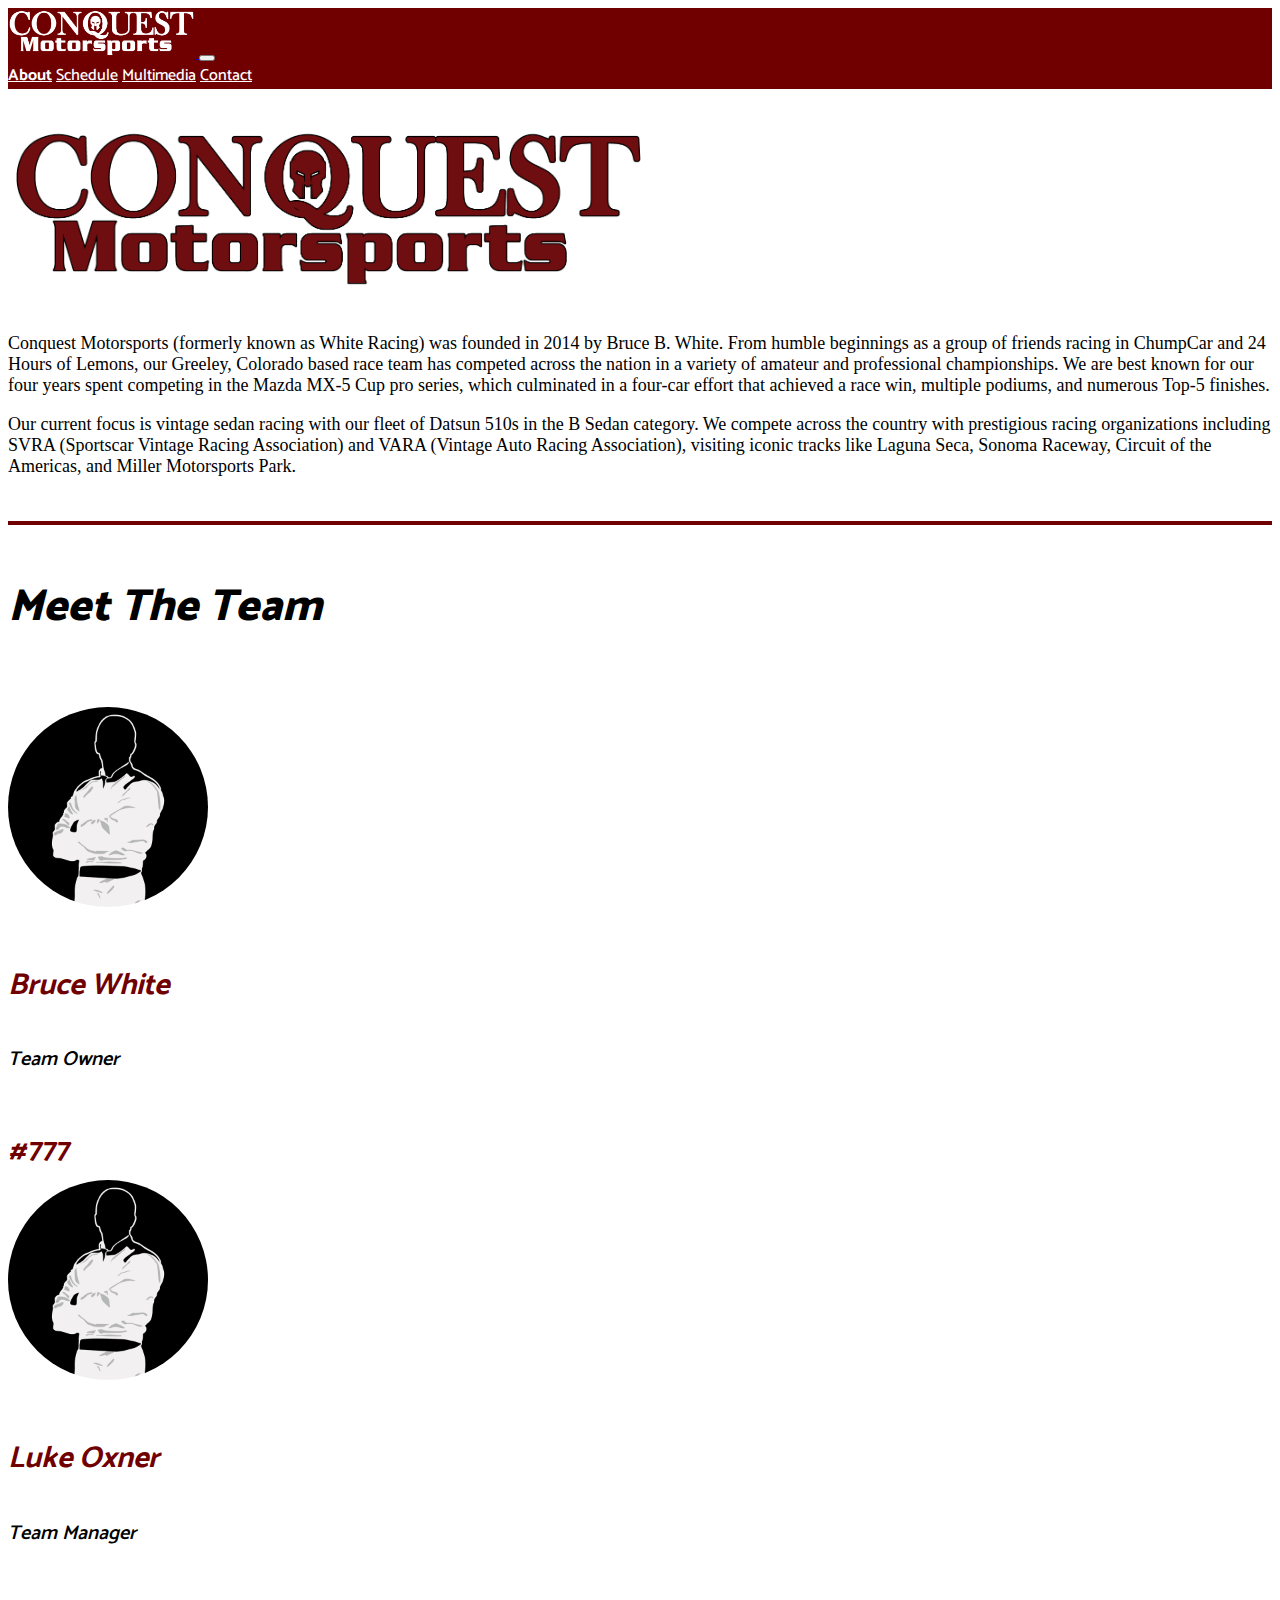
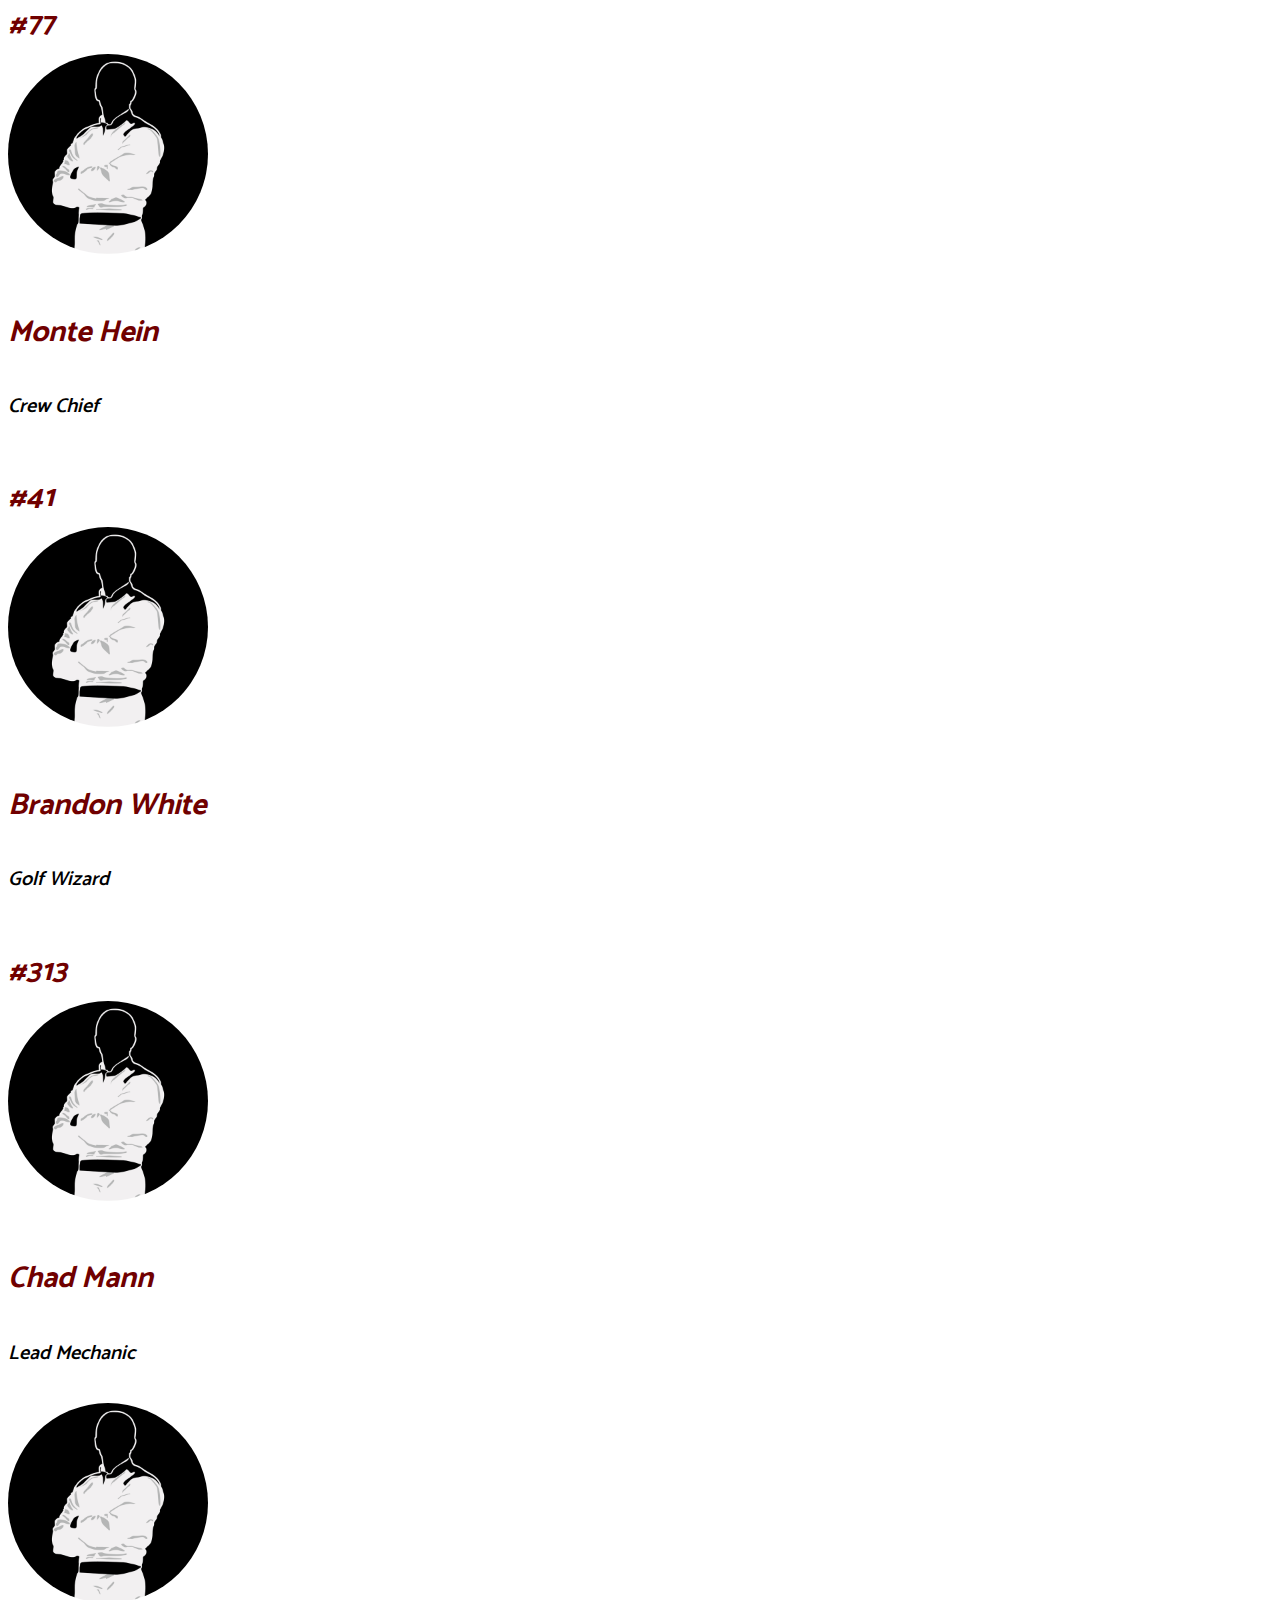
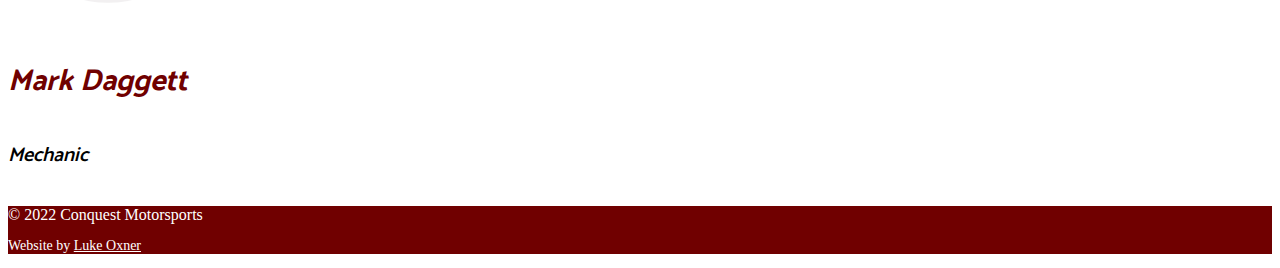
==== about.html @ ba85abc0 "update placeholder photo" ====
<!DOCTYPE html>
<html lang="en">
<head>
    <meta charset="UTF-8">
    <meta http-equiv="X-UA-Compatible" content="IE=edge">
    <meta name="viewport" content="width=device-width, initial-scale=1.0">
    <link rel="apple-touch-icon" sizes="180x180" href="./assets/favicon/apple-touch-icon.png">
    <link rel="icon" type="image/png" sizes="32x32" href="./assets/favicon/favicon-32x32.png">
    <link rel="icon" type="image/png" sizes="16x16" href="./assets/favicon/favicon-16x16.png">
    <link rel="manifest" href="./assets/favicon/site.webmanifest">
    <link href="https://cdn.jsdelivr.net/npm/bootstrap@5.1.3/dist/css/bootstrap.min.css" rel="stylesheet" integrity="sha384-1BmE4kWBq78iYhFldvKuhfTAU6auU8tT94WrHftjDbrCEXSU1oBoqyl2QvZ6jIW3" crossorigin="anonymous">
    <link rel="preconnect" href="https://fonts.googleapis.com">
    <link rel="preconnect" href="https://fonts.gstatic.com" crossorigin>
    <link href="https://fonts.googleapis.com/css2?family=Catamaran:wght@100;200;300;400;500;600;700;800;900&display=swap" rel="stylesheet">
    <link rel="stylesheet" href="./css/main.css" class="stylesheet">
    <link rel="stylesheet" href="./css/about.css" class="stylesheet">
    <title>Conquest Motorsports</title>
</head>
<body>
    <header>
        <nav class="navbar navbar-expand-lg navbar-dark">
            <div class="container-fluid">
              <a class="navbar-brand mx-3" href="./index.html">
                  <img src="assets/logos/cms-logo.png" alt="CMS Logo" id="navbar-img">
              </a>
              <button class="navbar-toggler" style="color: white" type="button" data-bs-toggle="collapse" data-bs-target="#navbarNavAltMarkup" aria-controls="navbarNavAltMarkup" aria-expanded="false" aria-label="Toggle navigation">
                <span class="navbar-toggler-icon" style="color: white"></span>
              </button>
              <div class="collapse navbar-collapse justify-content-end mx-3" id="navbarNavAltMarkup">
                <div class="navbar-nav fs-5">
                  <a class="nav-link mx-2 active" href="./about.html">About</a>
                  <a class="nav-link mx-2" href="./schedule.html">Schedule</a>
                  <a class="nav-link mx-2" href="./multimedia.html">Multimedia</a>
                  <a class="nav-link mx-2" href="./contact.html">Contact</a>
                </div>
              </div>
            </div>
          </nav>
    </header>

    <div class="container about-container">
      <div class="row">
        <div class="col-md-4 mx-auto text-center d-flex justify-content-center">
          <img src="./assets/logos/cms-crimson-no-q.png" alt="CMS logo" class="top-page-logo my-3">
        </div>
      </div>
      <div class="row about-text justify-content-center">
        <div class="col-md-10">
          <p>Conquest Motorsports (formerly known as White Racing) was founded in 2014 by Bruce B. White. From humble beginnings as a group of friends racing in ChumpCar and 24 Hours of Lemons, our Greeley, Colorado based race team has competed across the nation in a variety of amateur and professional championships. We are best known for our four years spent competing in the Mazda MX-5 Cup pro series, which culminated in a four-car effort that achieved a race win, multiple podiums, and numerous Top-5 finishes.</p>
          <p>Our current focus is vintage sedan racing with our fleet of Datsun 510s in the B Sedan category. We compete across the country with prestigious racing organizations including SVRA (Sportscar Vintage Racing Association) and VARA (Vintage Auto Racing Association), visiting iconic tracks like Laguna Seca, Sonoma Raceway, Circuit of the Americas, and Miller Motorsports Park.</p>
          <br>
          <hr>
        </div>
      </div>
    </div>
    <div class="container col-md-10">
      <div class="row justify-content-center">
        <div class="col">
          <h3 class="meet-heading">
            Meet The Team
          </h3>
          <br>
        </div>
      </div>
      <div class="row">
        <div class="col-xl-3 col-md-6 text-center justify-content-center my-3">
          <img src="./assets/teammate-placeholder.png" alt="Bruce" class="headshot">
          <h4 class="teammate-name">Bruce White</h4>
          <h5 class='teammate-title'>Team Owner</h5>
          <h5 class='teammate-name'>#777</h5>
        </div>
        <div class="col-xl-3 col-md-6 text-center justify-content-center my-3">
          <img src="./assets/teammate-placeholder.png" alt="Luke" class="headshot">
          <h4 class="teammate-name">Luke Oxner</h4>
          <h5 class='teammate-title'>Team Manager</h5>
          <h5 class='teammate-name'>#77</h5>
        </div>
        <div class="col-xl-3 col-md-6 text-center justify-content-center my-3">
          <img src="./assets/teammate-placeholder.png" alt="Monte" class="headshot">
          <h4 class="teammate-name">Monte Hein</h4>
          <h5 class='teammate-title'>Crew Chief</h5>
          <h5 class='teammate-name'>#41</h5>
        </div>
        <div class="col-xl-3 col-md-6 text-center justify-content-center my-3">
          <img src="./assets/teammate-placeholder.png" alt="Brandon" class="headshot">
          <h4 class="teammate-name">Brandon White</h4>
          <h5 class='teammate-title'>Golf Wizard</h5>
          <h5 class='teammate-name'>#313</h5>
        </div>
      </div>
      <div class="row">
        <div class="col-xl-3 col-md-6 text-center justify-content-center my-3">
          <img src="./assets/teammate-placeholder.png" alt="Chad" class="headshot">
          <h4 class="teammate-name">Chad Mann</h4>
          <h5 class='teammate-title'>Lead Mechanic</h5>
        </div>
        <div class="col-xl-3 col-md-6 text-center justify-content-center my-3">
          <img src="./assets/teammate-placeholder.png" alt="Mark" class="headshot">
          <h4 class="teammate-name">Mark Daggett</h4>
          <h5 class='teammate-title'>Mechanic</h5>
        </div>
      </div>
    </div>






    
    <footer class="col-12 mt-5 footer">
      <div class="container-fluid d-flex flex-column justify-content-center py-3">
        <div class="row">
          <div class="col-12 text-center">
            &copy 2022 Conquest Motorsports
          </div>
        </div>
       <div class="row">
         <div class="col-12 text-center">
          <p class="footer-plug my-2">Website by <a href="https://www.github.com/lukeoxner" target="_blank" class="footer-link">Luke Oxner</a></p>
         </div>
       </div>
      </div>
    </footer>


    <script src="https://cdn.jsdelivr.net/npm/bootstrap@5.1.3/dist/js/bootstrap.bundle.min.js" integrity="sha384-ka7Sk0Gln4gmtz2MlQnikT1wXgYsOg+OMhuP+IlRH9sENBO0LRn5q+8nbTov4+1p" crossorigin="anonymous"></script>
    <script src="app.js"></script>
</body>
</html>
---- css/main.css ----
.navbar {
	background-color: #700000;
}

#navbar-img {
	height: 50px;
}

.nav-link {
	color: white !important;
	font-family: 'Catamaran', sans-serif !important;
	font-weight: 500 !important;
}

.nav-link:hover {
	color: #bababa !important;
}

.nav-link:focus,
.active {
	color: white !important;
	font-weight: 700 !important;
}

.footer {
	color: white;
	background-color: #700000;
}

.footer-plug {
	font-size: 14px;
}
.footer-link {
	color: white;
	font-weight: 500;
	text-decoration-thickness: 5%;
}

.footer-link:hover {
	color: #bababa;
}

.btn {
	background-color: #700000;
	color: white;
	font-family: 'Catamaran', sans-serif;
	font-weight: 600;
	font-style: italic;
}

.btn:hover {
	color: #bababa !important;
}
---- css/about.css ----
p {
	font-size: 18px;
}

hr {
	border-style: solid;
	border-width: 2px;
	border-color: #700000;
	opacity: 100%;
}

.about-container {
	margin-top: 20px;
}

.top-page-logo {
	height: 200px;
}

.about-text {
	margin-top: 20px;
	margin-bottom: 20px;
}

.meet-heading {
	font-family: 'Catamaran', sans-serif;
	font-weight: 800;
	font-size: 45px;
	font-style: italic;
}

.headshot {
	border-radius: 50%;
	margin-bottom: 10px;
	height: 200px;
}

.teammate-name {
	font-family: 'Catamaran', sans-serif;
	font-weight: 700;
	font-size: 30px;
	font-style: italic;
	color: #700000;
	margin-bottom: 5px;
}

.teammate-title {
	font-family: 'Catamaran', sans-serif;
	font-weight: 600;
	font-size: 20px;
	font-style: italic;
}

@media only screen and (max-width: 600px) {
	p {
		font-size: 14px;
	}

	.top-page-logo {
		display: none;
	}

	.about-text {
		margin-top: 5px;
		margin-bottom: 0px;
	}
}

@media only screen and (min-width: 601px) and (max-width: 900px) {
}
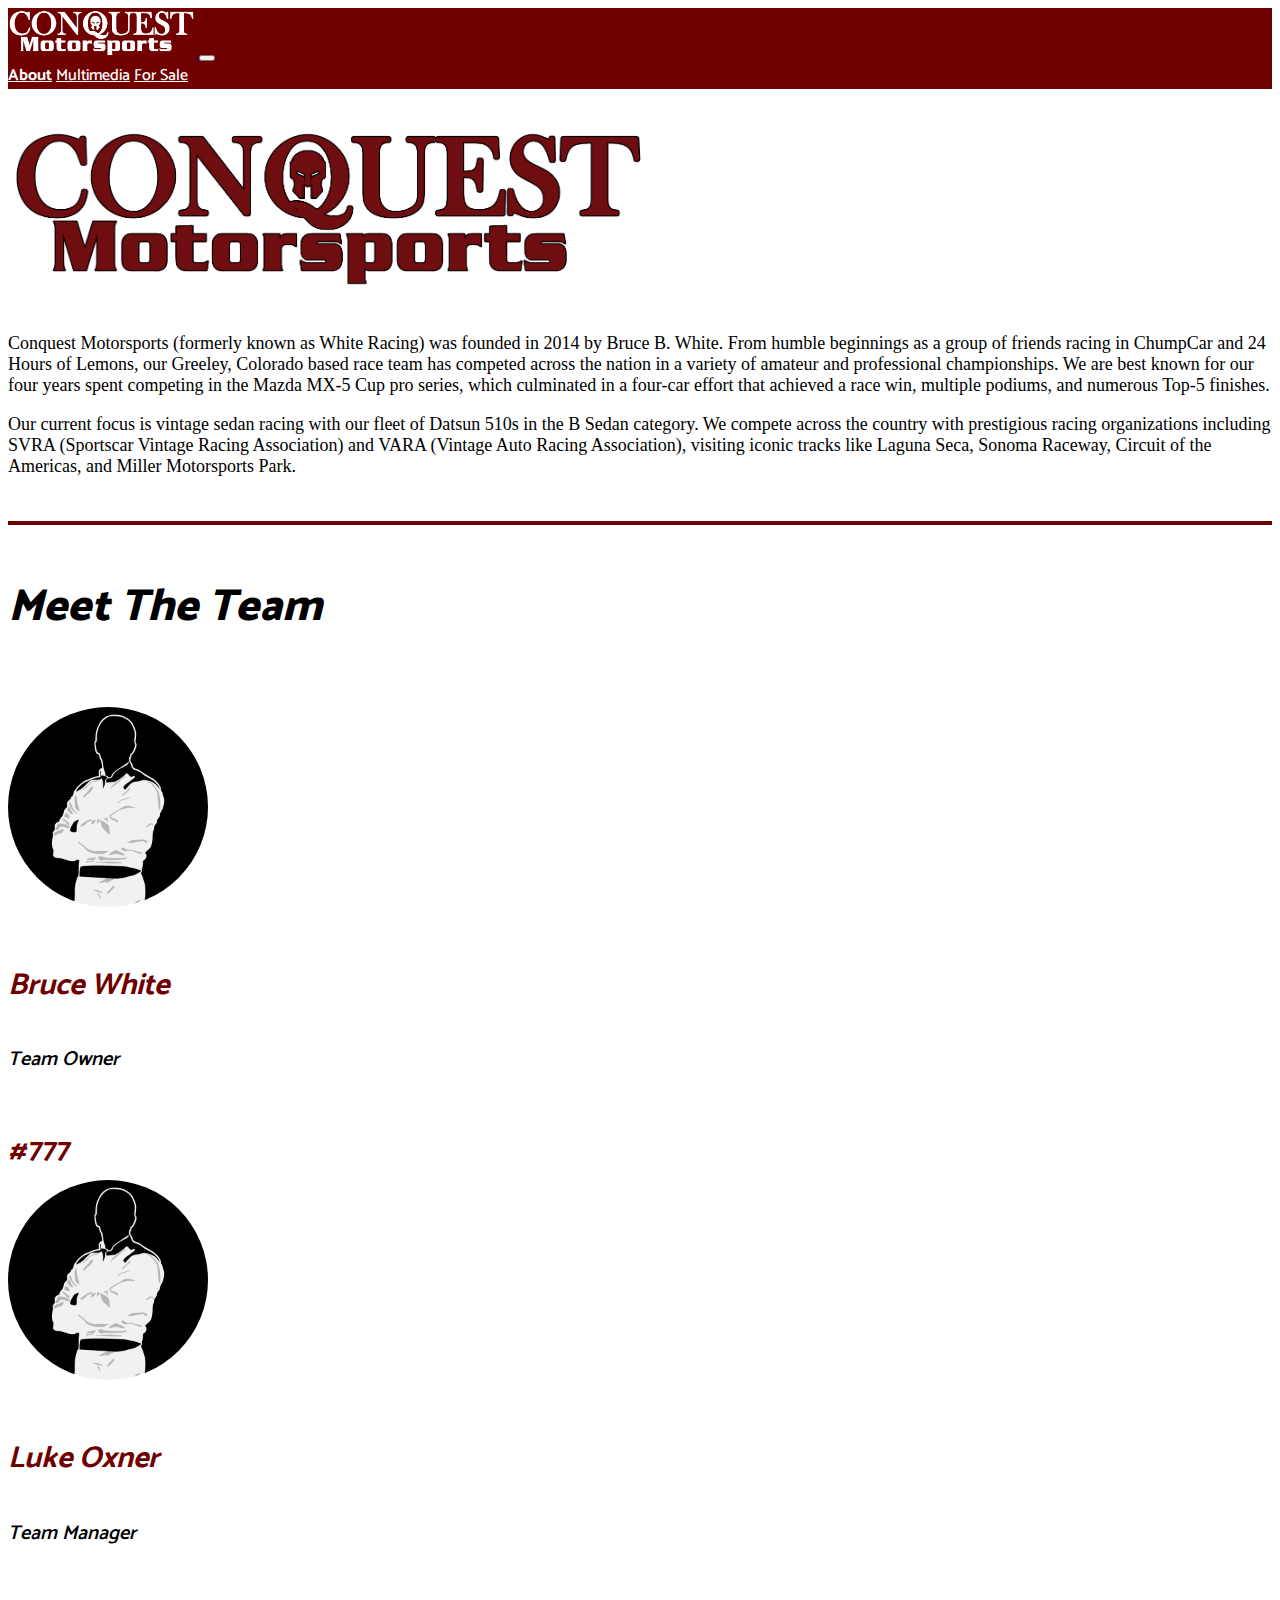
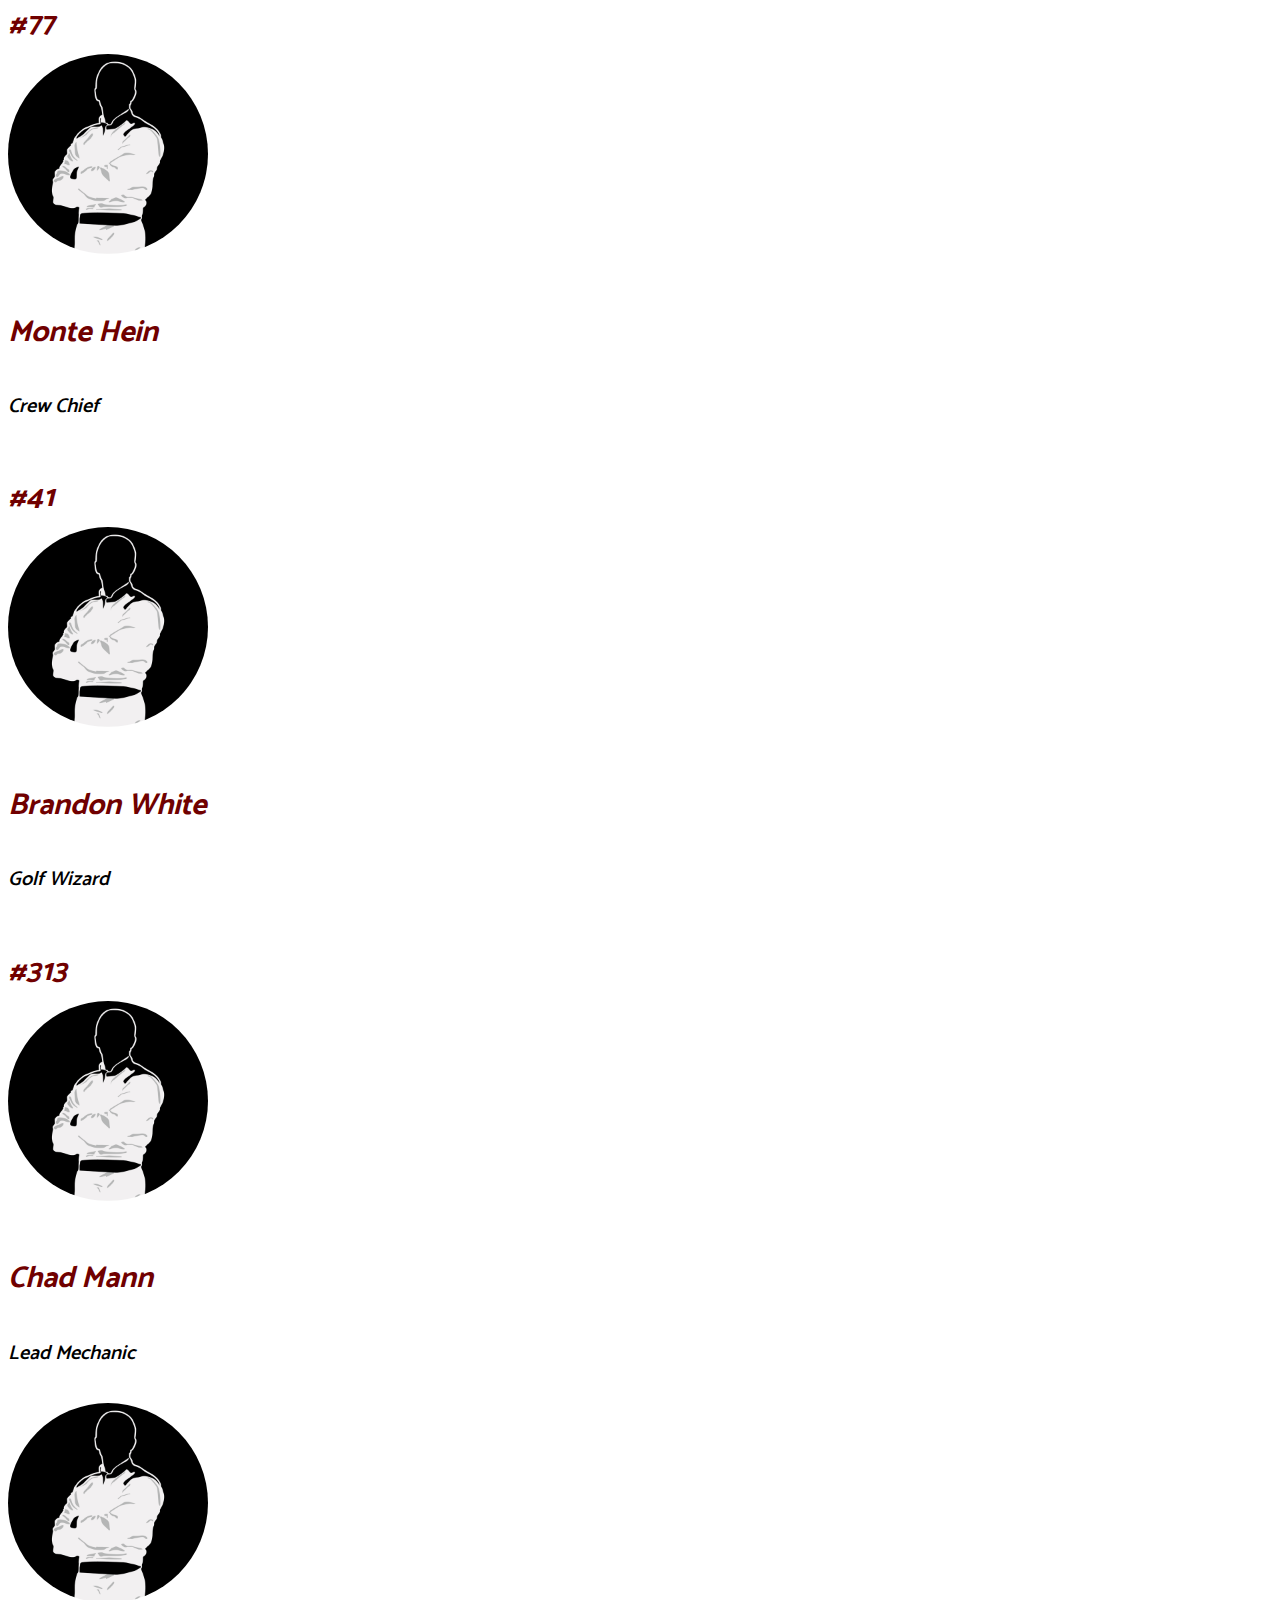
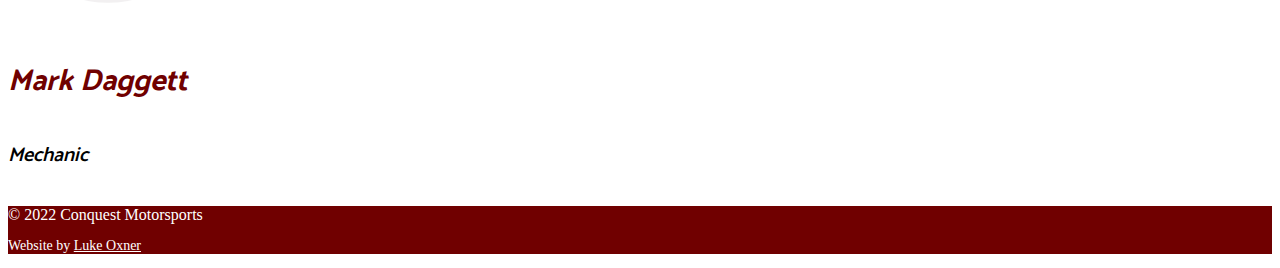
==== commit 53a368f4: "delete schedule and contact, add for sale page" ====
--- a/about.html
+++ b/about.html
@@ -14,7 +14,7 @@
     <link href="https://fonts.googleapis.com/css2?family=Catamaran:wght@100;200;300;400;500;600;700;800;900&display=swap" rel="stylesheet">
     <link rel="stylesheet" href="./css/main.css" class="stylesheet">
     <link rel="stylesheet" href="./css/about.css" class="stylesheet">
-    <title>Conquest Motorsports</title>
+    <title>Conquest Motorsports | About</title>
 </head>
 <body>
     <header>
@@ -28,10 +28,9 @@
               </button>
               <div class="collapse navbar-collapse justify-content-end mx-3" id="navbarNavAltMarkup">
                 <div class="navbar-nav fs-5">
-                  <a class="nav-link mx-2 active" href="./about.html">About</a>
-                  <a class="nav-link mx-2" href="./schedule.html">Schedule</a>
-                  <a class="nav-link mx-2" href="./multimedia.html">Multimedia</a>
-                  <a class="nav-link mx-2" href="./contact.html">Contact</a>
+                  <a class="nav-link mx-3 active" href="./about.html">About</a>
+                  <a class="nav-link mx-3" href="./multimedia.html">Multimedia</a>
+                  <a class="nav-link mx-3" href="./for-sale.html">For Sale</a>
                 </div>
               </div>
             </div>
--- a/css/main.css
+++ b/css/main.css
@@ -51,3 +51,11 @@
 .btn:hover {
 	color: #bababa !important;
 }
+
+.coming-soon {
+	font-family: 'Catamaran', sans-serif;
+	font-weight: 800;
+	font-size: 70px;
+	font-style: italic;
+	color: #700000;
+}
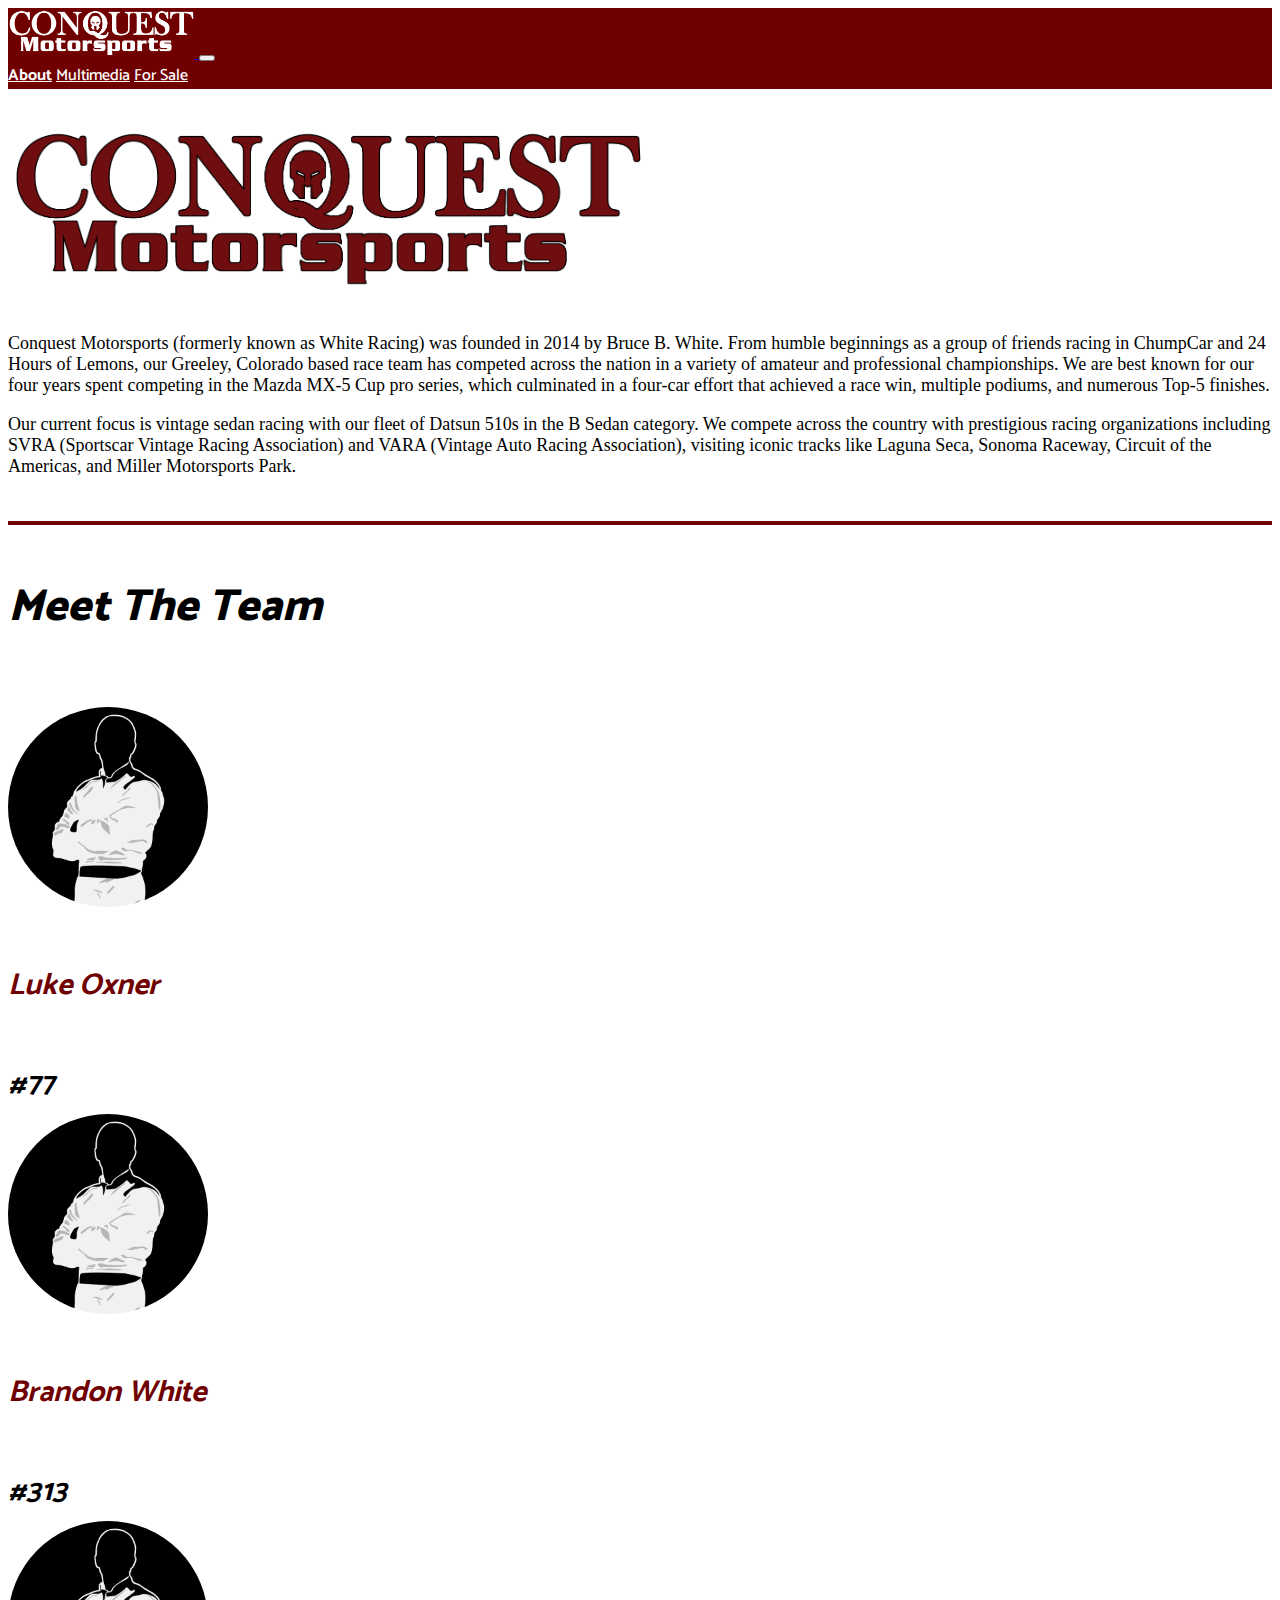
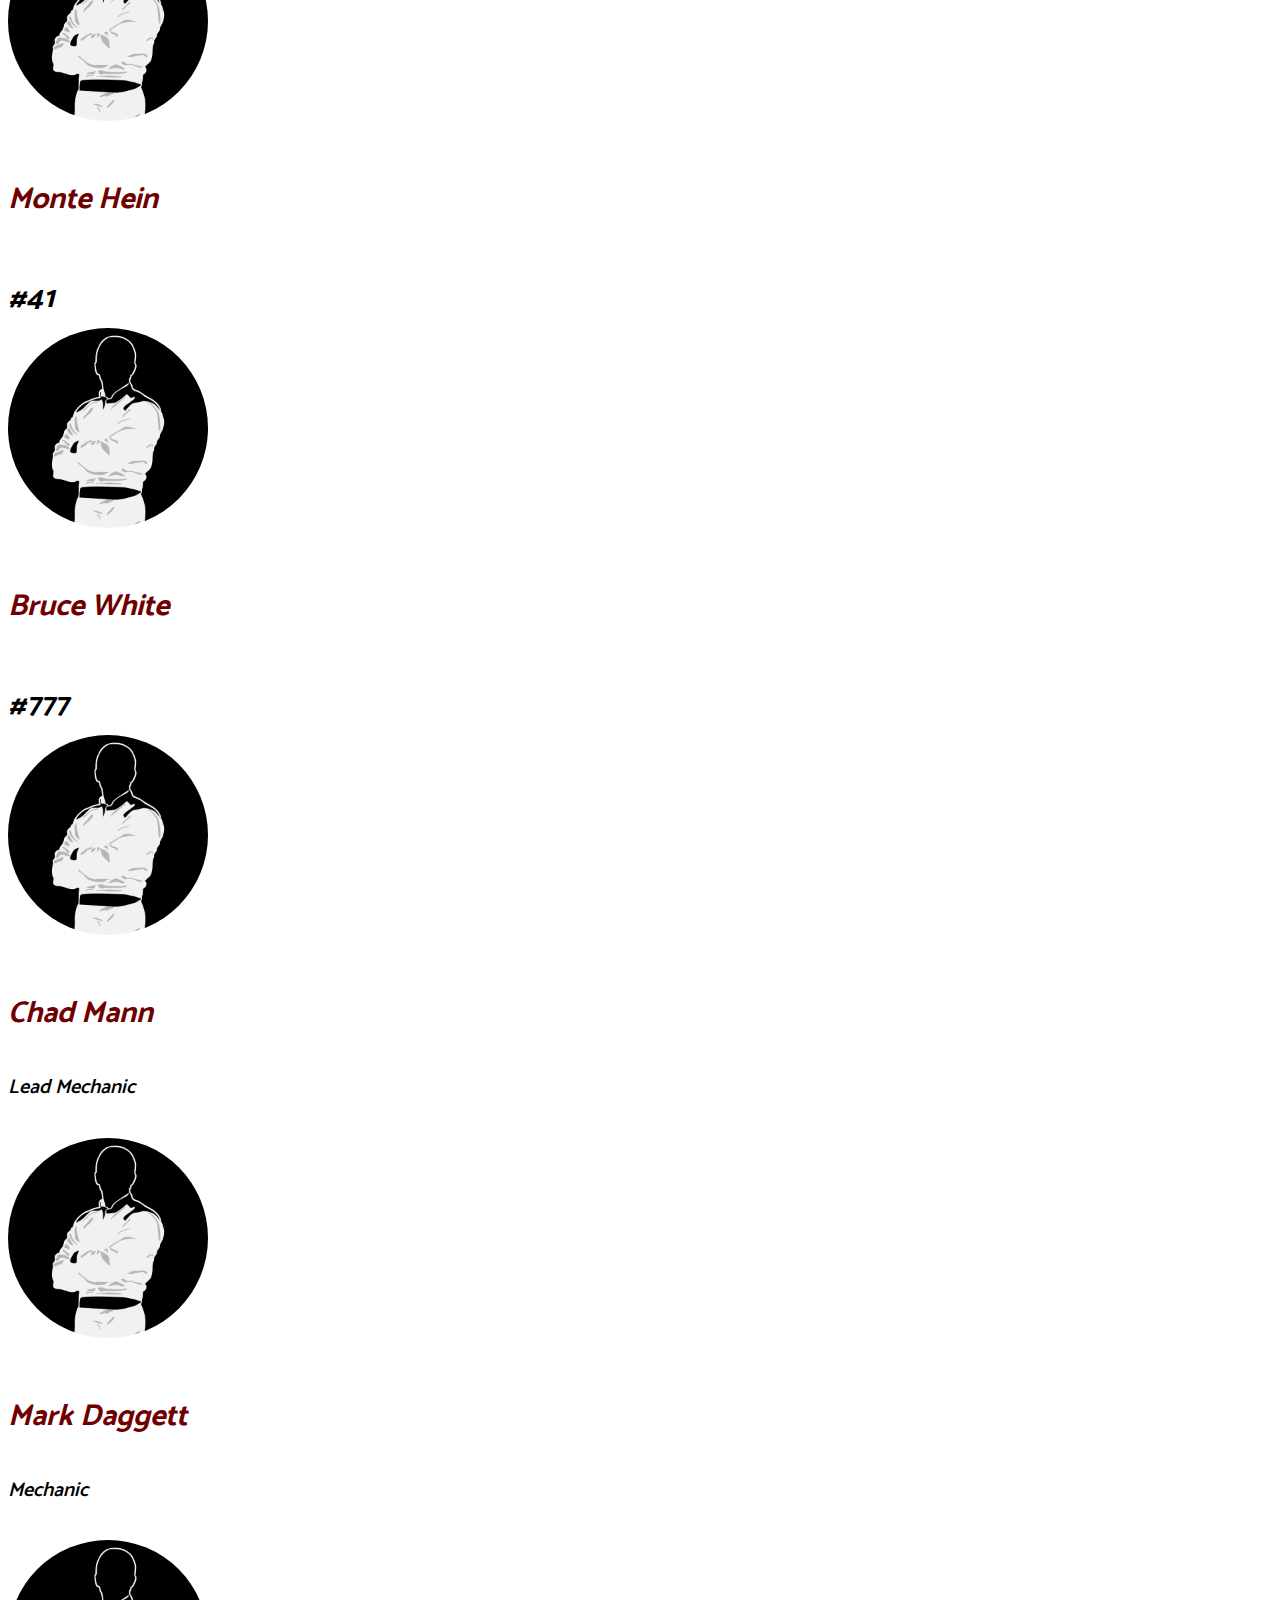
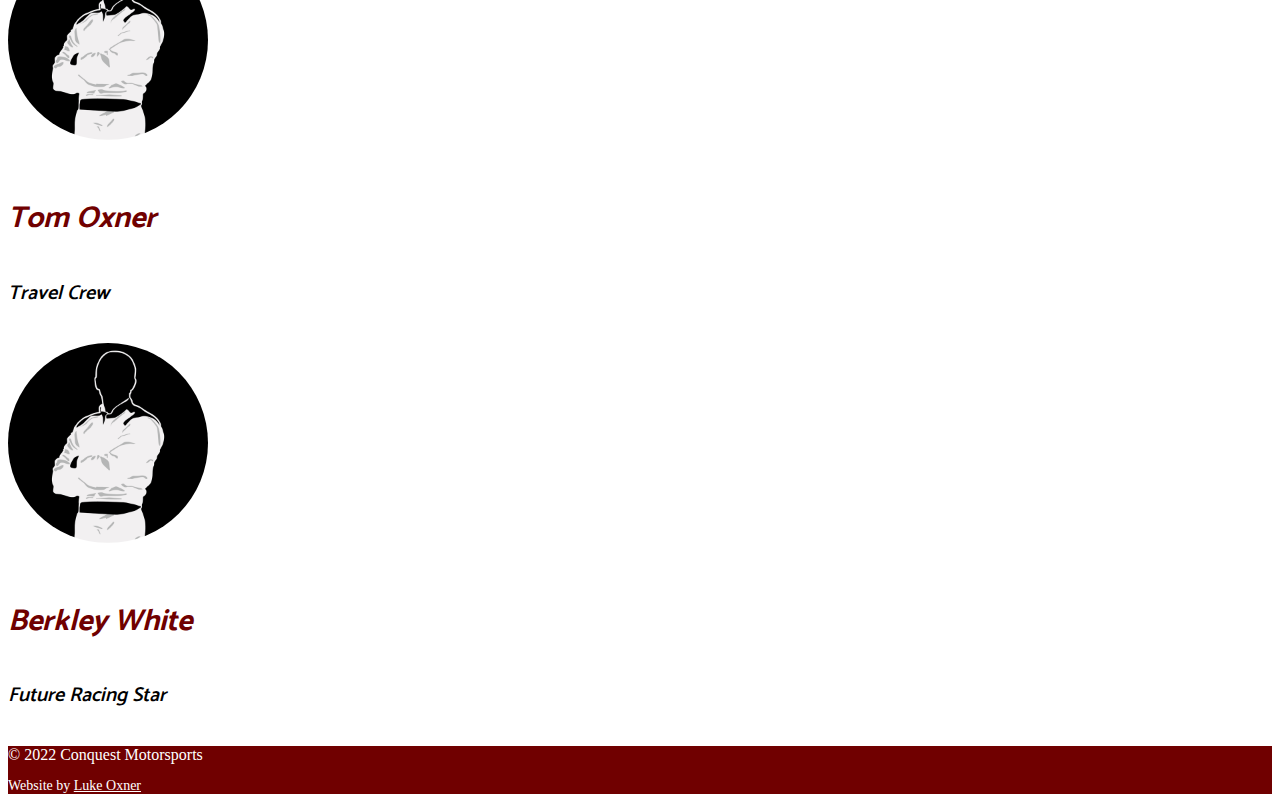
==== commit f6b0cb20: "add team members" ====
--- a/about.html
+++ b/about.html
@@ -63,28 +63,24 @@
       </div>
       <div class="row">
         <div class="col-xl-3 col-md-6 text-center justify-content-center my-3">
-          <img src="./assets/teammate-placeholder.png" alt="Bruce" class="headshot">
-          <h4 class="teammate-name">Bruce White</h4>
-          <h5 class='teammate-title'>Team Owner</h5>
-          <h5 class='teammate-name'>#777</h5>
+          <img src="./assets/teammate-placeholder.png" alt="Luke" class="headshot">
+          <h4 class="teammate-name">Luke Oxner</h4>
+          <h5 class='teammate-number'>#77</h5>
         </div>
         <div class="col-xl-3 col-md-6 text-center justify-content-center my-3">
-          <img src="./assets/teammate-placeholder.png" alt="Luke" class="headshot">
-          <h4 class="teammate-name">Luke Oxner</h4>
-          <h5 class='teammate-title'>Team Manager</h5>
-          <h5 class='teammate-name'>#77</h5>
+          <img src="./assets/teammate-placeholder.png" alt="Brandon" class="headshot">
+          <h4 class="teammate-name">Brandon White</h4>
+          <h5 class='teammate-number'>#313</h5>
         </div>
         <div class="col-xl-3 col-md-6 text-center justify-content-center my-3">
           <img src="./assets/teammate-placeholder.png" alt="Monte" class="headshot">
           <h4 class="teammate-name">Monte Hein</h4>
-          <h5 class='teammate-title'>Crew Chief</h5>
-          <h5 class='teammate-name'>#41</h5>
+          <h5 class='teammate-number'>#41</h5>
         </div>
         <div class="col-xl-3 col-md-6 text-center justify-content-center my-3">
-          <img src="./assets/teammate-placeholder.png" alt="Brandon" class="headshot">
-          <h4 class="teammate-name">Brandon White</h4>
-          <h5 class='teammate-title'>Golf Wizard</h5>
-          <h5 class='teammate-name'>#313</h5>
+          <img src="./assets/teammate-placeholder.png" alt="Bruce" class="headshot">
+          <h4 class="teammate-name">Bruce White</h4>
+          <h5 class='teammate-number'>#777</h5>
         </div>
       </div>
       <div class="row">
@@ -97,6 +93,16 @@
           <img src="./assets/teammate-placeholder.png" alt="Mark" class="headshot">
           <h4 class="teammate-name">Mark Daggett</h4>
           <h5 class='teammate-title'>Mechanic</h5>
+        </div>
+        <div class="col-xl-3 col-md-6 text-center justify-content-center my-3">
+          <img src="./assets/teammate-placeholder.png" alt="Mark" class="headshot">
+          <h4 class="teammate-name">Tom Oxner</h4>
+          <h5 class='teammate-title'>Travel Crew</h5>
+        </div>
+        <div class="col-xl-3 col-md-6 text-center justify-content-center my-3">
+          <img src="./assets/teammate-placeholder.png" alt="Mark" class="headshot">
+          <h4 class="teammate-name">Berkley White</h4>
+          <h5 class='teammate-title'>Future Racing Star</h5>
         </div>
       </div>
     </div>
--- a/css/about.css
+++ b/css/about.css
@@ -44,6 +44,14 @@
 	margin-bottom: 5px;
 }
 
+.teammate-number {
+	font-family: 'Catamaran', sans-serif;
+	font-weight: 700;
+	font-size: 30px;
+	font-style: italic;
+	margin-bottom: 5px;
+}
+
 .teammate-title {
 	font-family: 'Catamaran', sans-serif;
 	font-weight: 600;
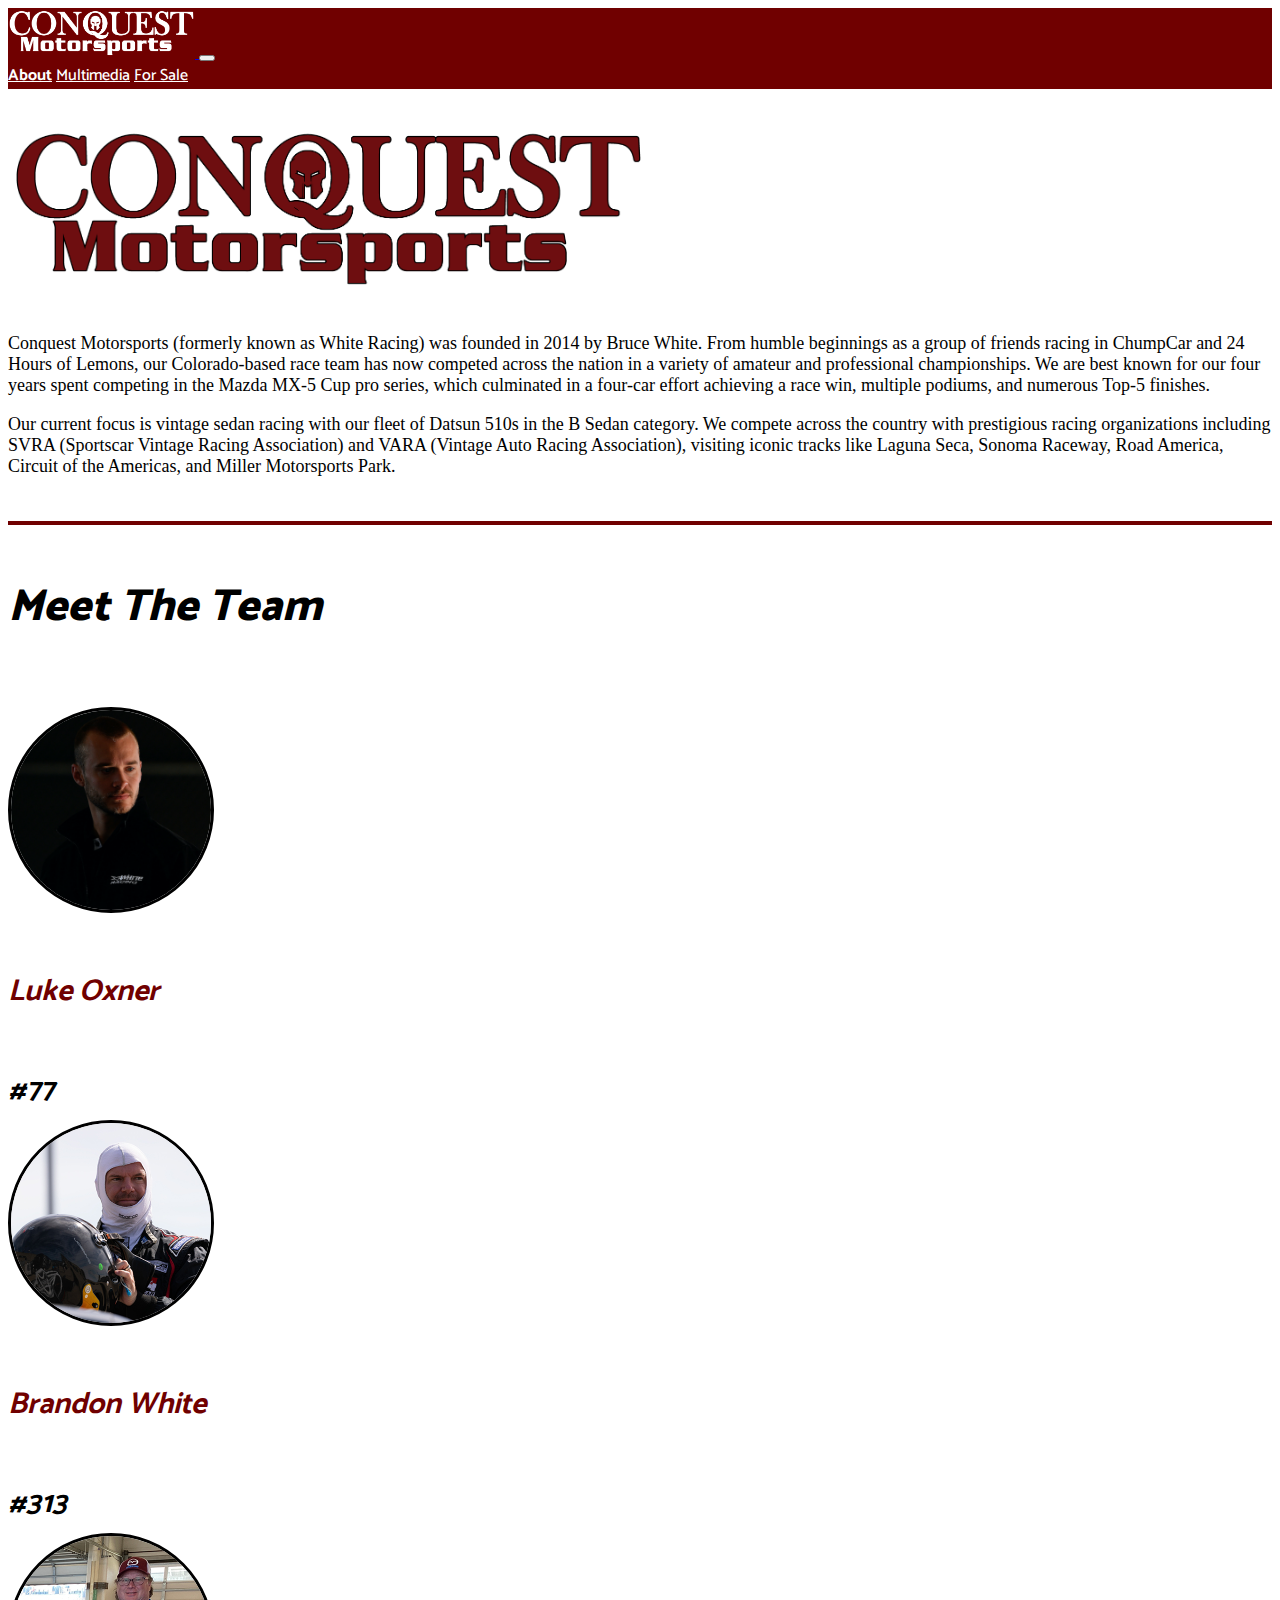
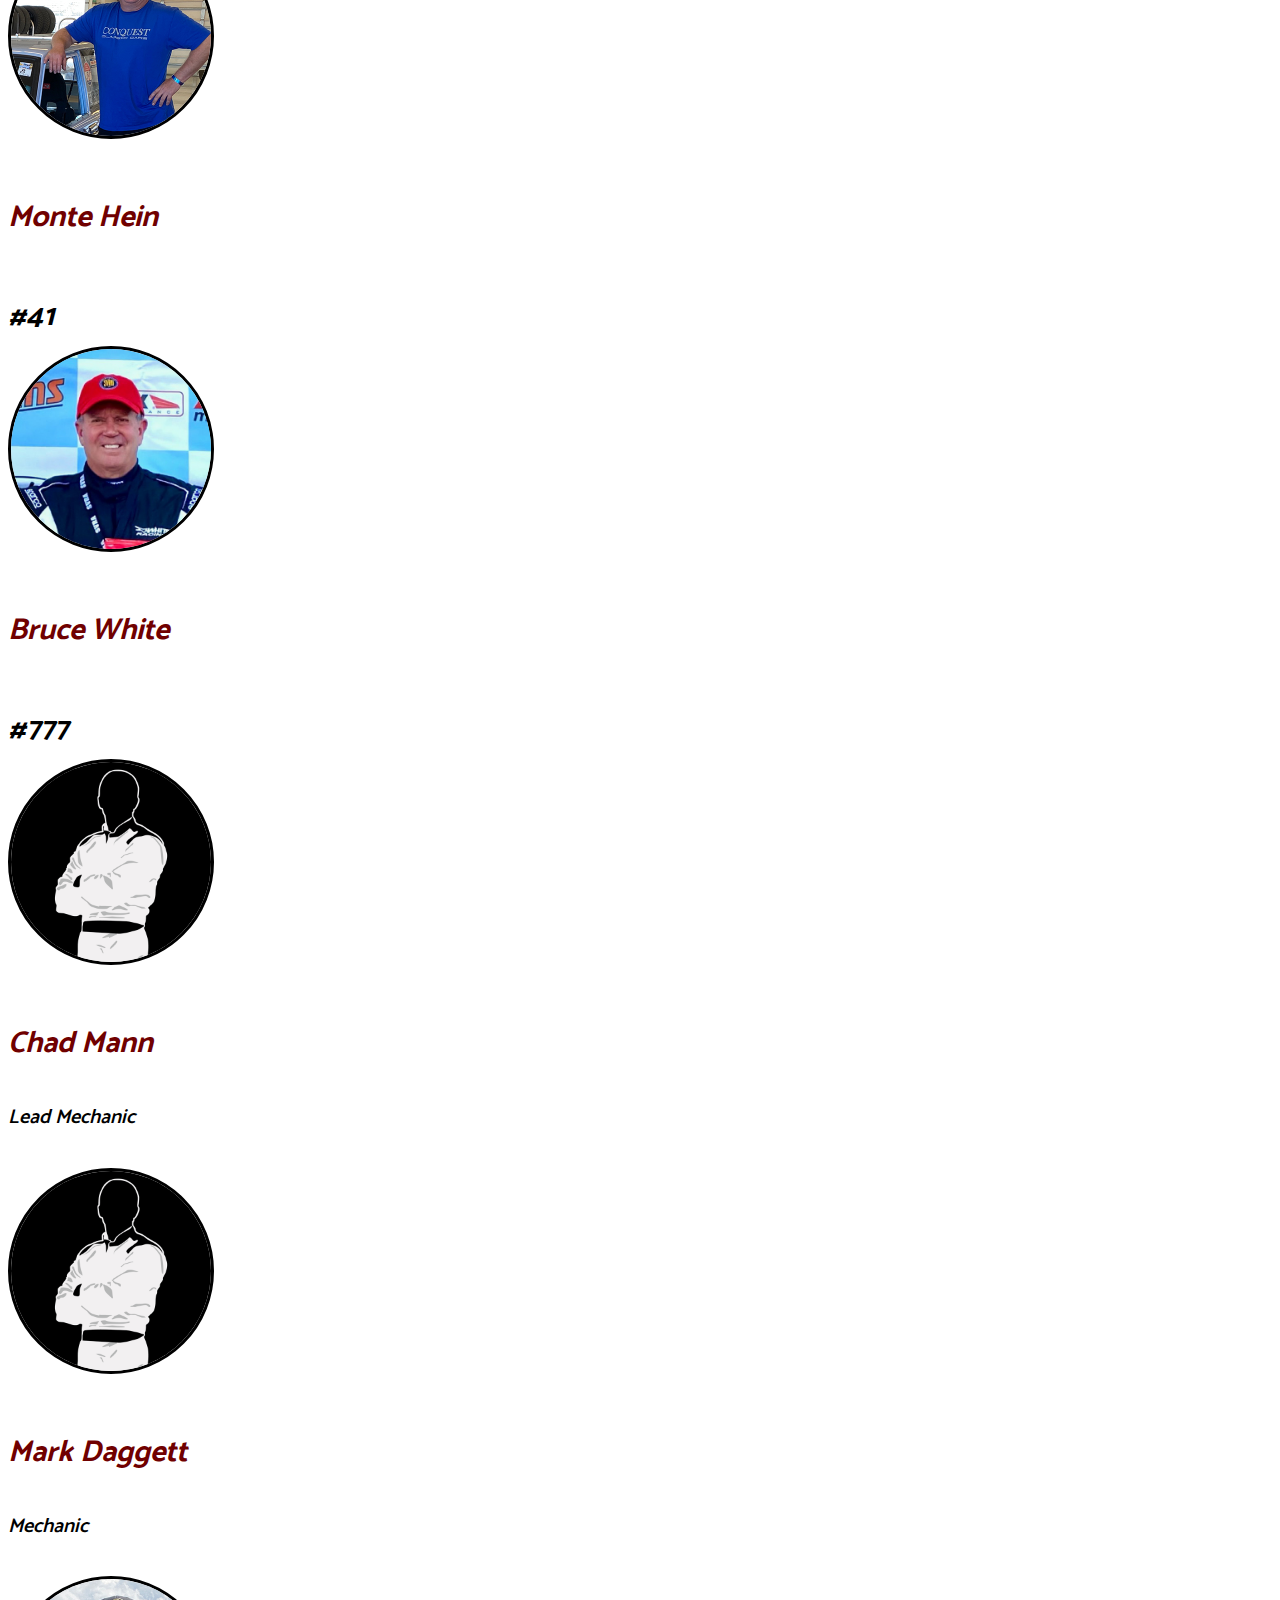
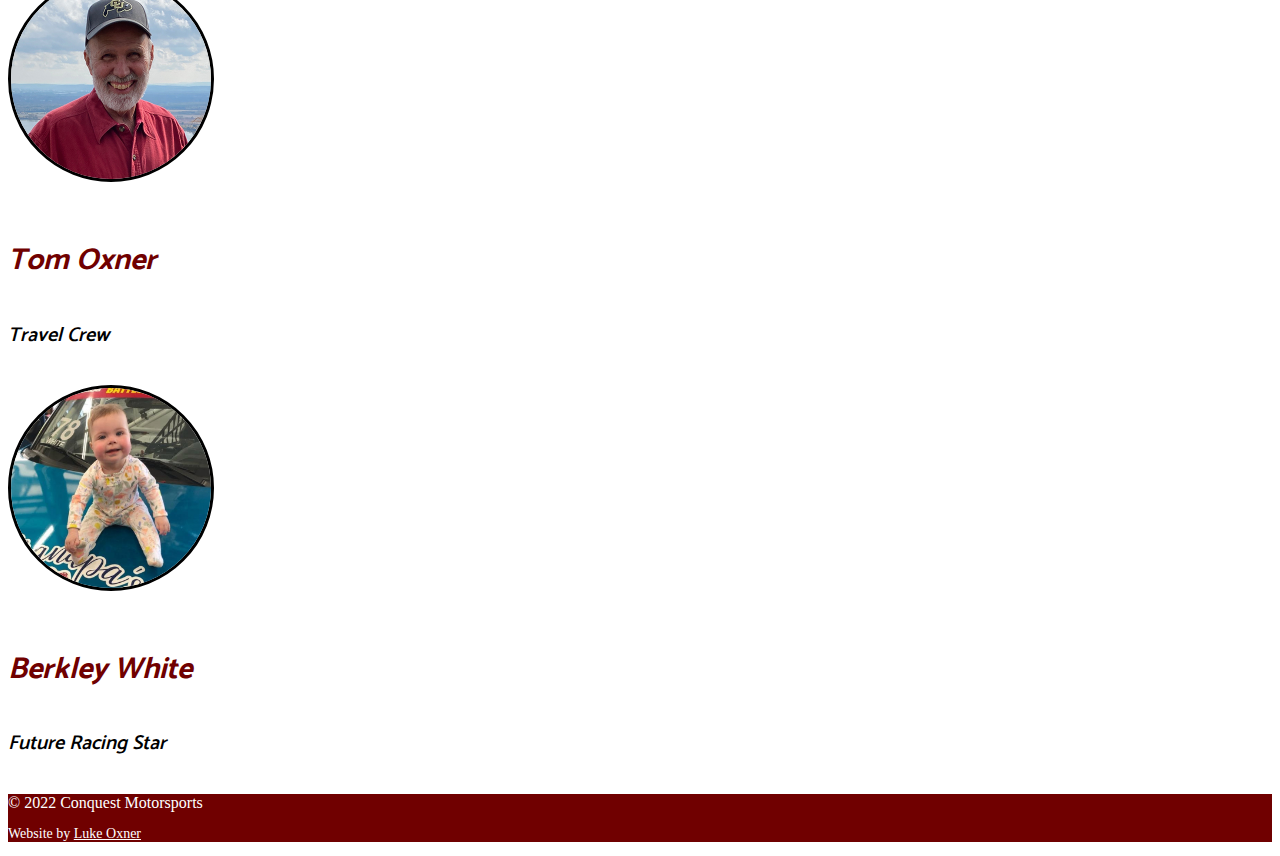
==== commit e39c86ea: "update about and teammates" ====
--- a/about.html
+++ b/about.html
@@ -45,8 +45,8 @@
       </div>
       <div class="row about-text justify-content-center">
         <div class="col-md-10">
-          <p>Conquest Motorsports (formerly known as White Racing) was founded in 2014 by Bruce B. White. From humble beginnings as a group of friends racing in ChumpCar and 24 Hours of Lemons, our Greeley, Colorado based race team has competed across the nation in a variety of amateur and professional championships. We are best known for our four years spent competing in the Mazda MX-5 Cup pro series, which culminated in a four-car effort that achieved a race win, multiple podiums, and numerous Top-5 finishes.</p>
-          <p>Our current focus is vintage sedan racing with our fleet of Datsun 510s in the B Sedan category. We compete across the country with prestigious racing organizations including SVRA (Sportscar Vintage Racing Association) and VARA (Vintage Auto Racing Association), visiting iconic tracks like Laguna Seca, Sonoma Raceway, Circuit of the Americas, and Miller Motorsports Park.</p>
+          <p>Conquest Motorsports (formerly known as White Racing) was founded in 2014 by Bruce White. From humble beginnings as a group of friends racing in ChumpCar and 24 Hours of Lemons, our Colorado-based race team has now competed across the nation in a variety of amateur and professional championships. We are best known for our four years spent competing in the Mazda MX-5 Cup pro series, which culminated in a four-car effort achieving a race win, multiple podiums, and numerous Top-5 finishes.</p>
+          <p>Our current focus is vintage sedan racing with our fleet of Datsun 510s in the B Sedan category. We compete across the country with prestigious racing organizations including SVRA (Sportscar Vintage Racing Association) and VARA (Vintage Auto Racing Association), visiting iconic tracks like Laguna Seca, Sonoma Raceway, Road America, Circuit of the Americas, and Miller Motorsports Park.</p>
           <br>
           <hr>
         </div>
@@ -63,22 +63,22 @@
       </div>
       <div class="row">
         <div class="col-xl-3 col-md-6 text-center justify-content-center my-3">
-          <img src="./assets/teammate-placeholder.png" alt="Luke" class="headshot">
+          <img src="./assets/team-photos/luke.jpg" alt="Luke" class="headshot">
           <h4 class="teammate-name">Luke Oxner</h4>
           <h5 class='teammate-number'>#77</h5>
         </div>
         <div class="col-xl-3 col-md-6 text-center justify-content-center my-3">
-          <img src="./assets/teammate-placeholder.png" alt="Brandon" class="headshot">
+          <img src="./assets/team-photos/brandon.jpg" alt="Brandon" class="headshot">
           <h4 class="teammate-name">Brandon White</h4>
           <h5 class='teammate-number'>#313</h5>
         </div>
         <div class="col-xl-3 col-md-6 text-center justify-content-center my-3">
-          <img src="./assets/teammate-placeholder.png" alt="Monte" class="headshot">
+          <img src="./assets/team-photos/monte.jpg" alt="Monte" class="headshot">
           <h4 class="teammate-name">Monte Hein</h4>
           <h5 class='teammate-number'>#41</h5>
         </div>
         <div class="col-xl-3 col-md-6 text-center justify-content-center my-3">
-          <img src="./assets/teammate-placeholder.png" alt="Bruce" class="headshot">
+          <img src="./assets/team-photos/bruce.jpg" alt="Bruce" class="headshot">
           <h4 class="teammate-name">Bruce White</h4>
           <h5 class='teammate-number'>#777</h5>
         </div>
@@ -95,12 +95,12 @@
           <h5 class='teammate-title'>Mechanic</h5>
         </div>
         <div class="col-xl-3 col-md-6 text-center justify-content-center my-3">
-          <img src="./assets/teammate-placeholder.png" alt="Mark" class="headshot">
+          <img src="./assets/team-photos/tom.jpg" alt="Mark" class="headshot">
           <h4 class="teammate-name">Tom Oxner</h4>
           <h5 class='teammate-title'>Travel Crew</h5>
         </div>
         <div class="col-xl-3 col-md-6 text-center justify-content-center my-3">
-          <img src="./assets/teammate-placeholder.png" alt="Mark" class="headshot">
+          <img src="./assets/team-photos/berkley.jpg" alt="Mark" class="headshot">
           <h4 class="teammate-name">Berkley White</h4>
           <h5 class='teammate-title'>Future Racing Star</h5>
         </div>
--- a/css/about.css
+++ b/css/about.css
@@ -31,6 +31,9 @@
 
 .headshot {
 	border-radius: 50%;
+	border-color: black;
+	border-width: 3px;
+	border-style: solid;
 	margin-bottom: 10px;
 	height: 200px;
 }
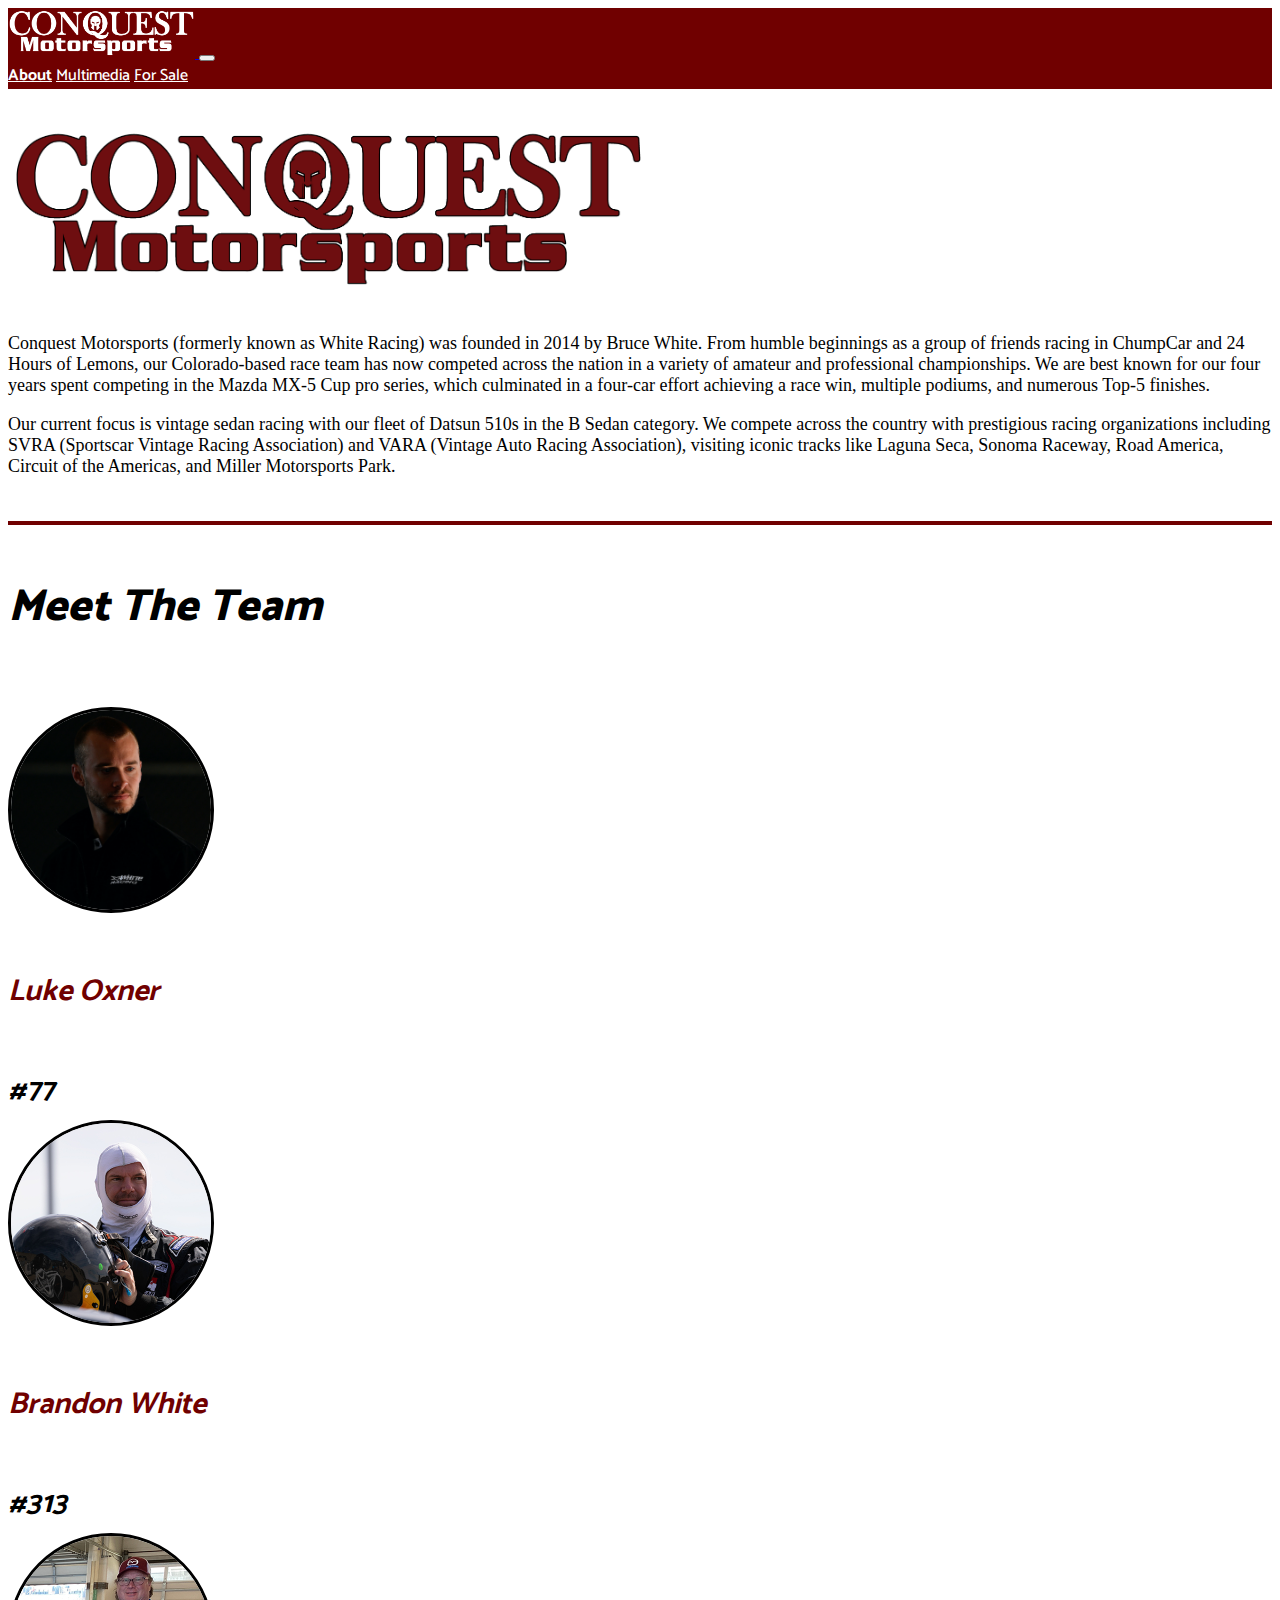
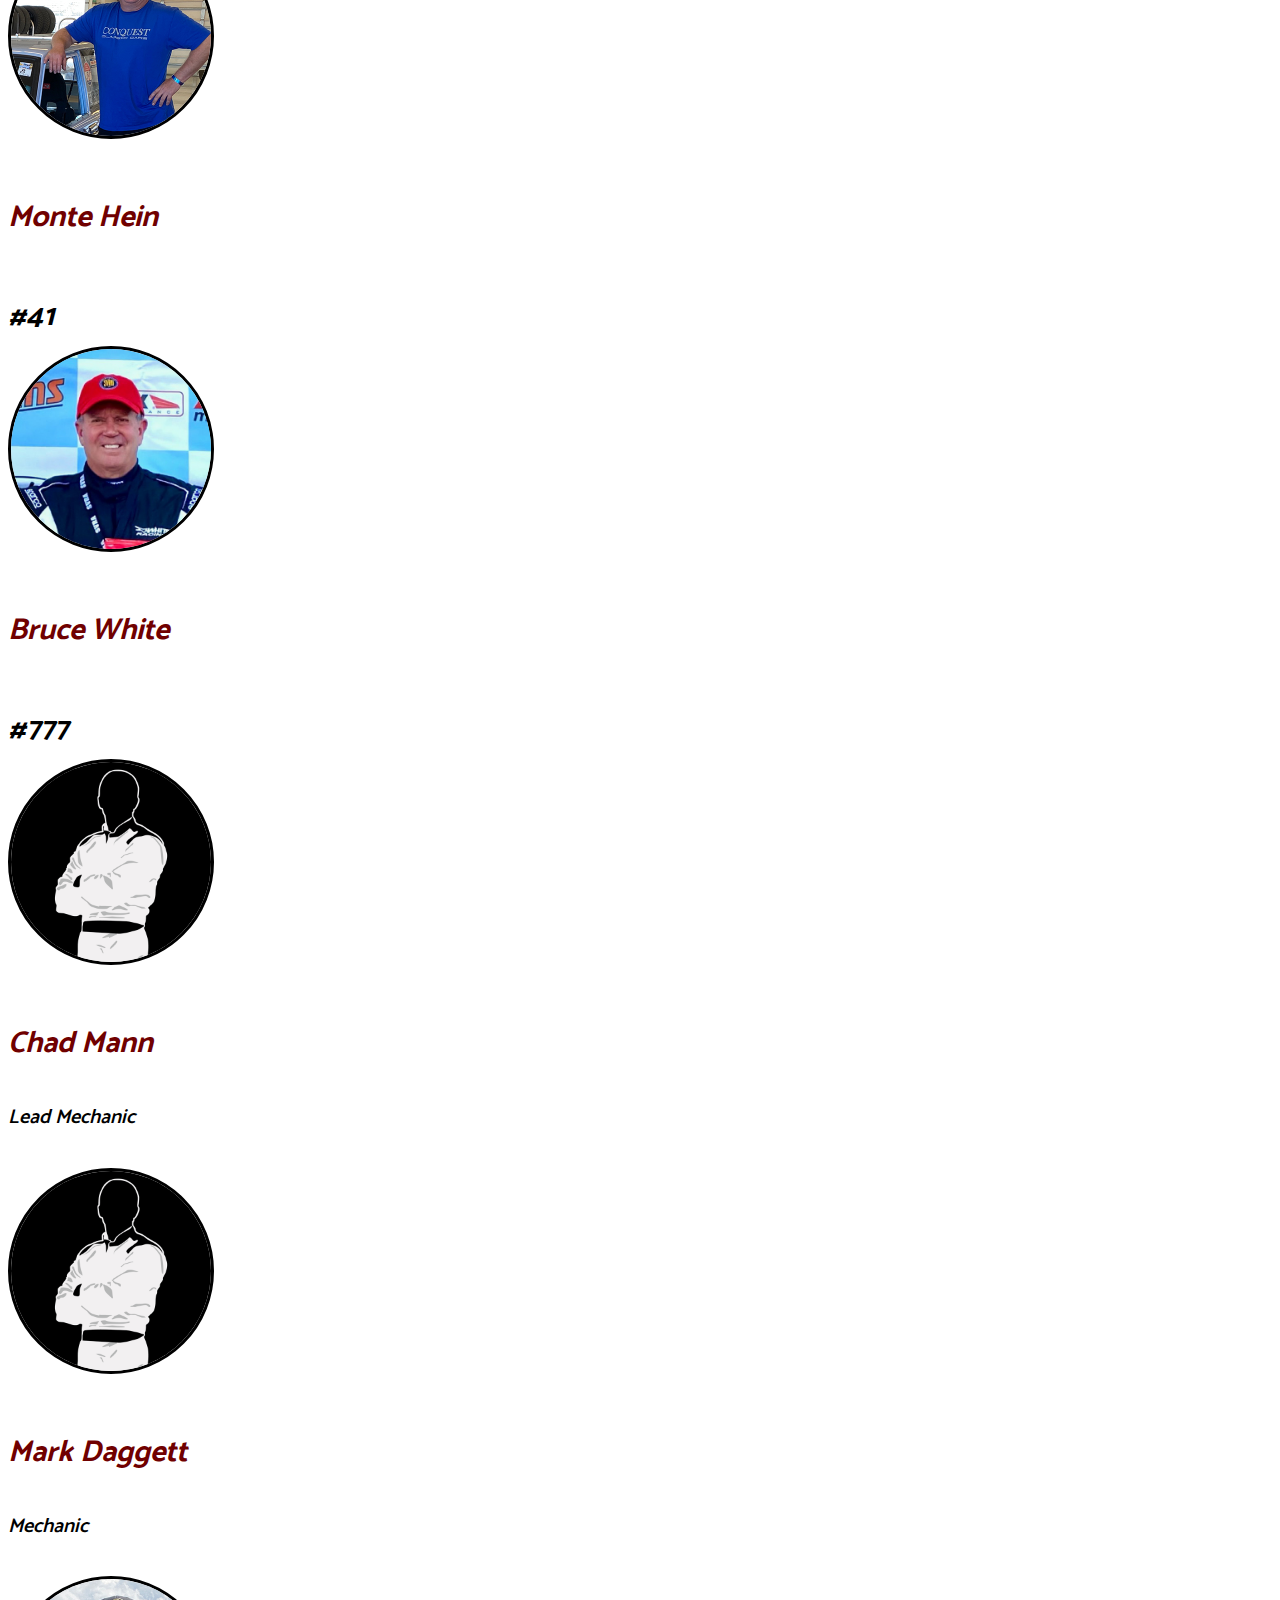
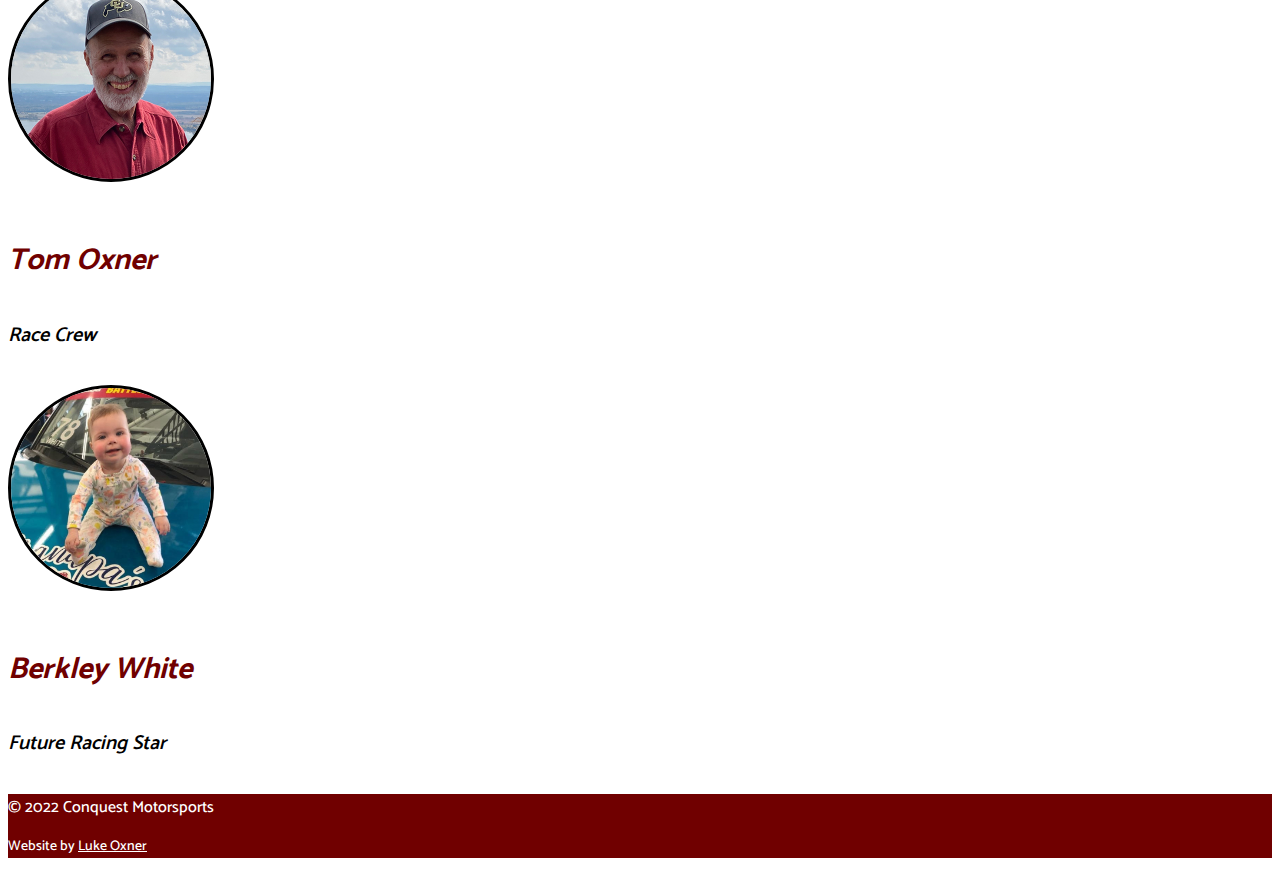
==== commit 1044d2a6: "build for sale page and style footer" ====
--- a/about.html
+++ b/about.html
@@ -97,7 +97,7 @@
         <div class="col-xl-3 col-md-6 text-center justify-content-center my-3">
           <img src="./assets/team-photos/tom.jpg" alt="Mark" class="headshot">
           <h4 class="teammate-name">Tom Oxner</h4>
-          <h5 class='teammate-title'>Travel Crew</h5>
+          <h5 class='teammate-title'>Race Crew</h5>
         </div>
         <div class="col-xl-3 col-md-6 text-center justify-content-center my-3">
           <img src="./assets/team-photos/berkley.jpg" alt="Mark" class="headshot">
--- a/css/main.css
+++ b/css/main.css
@@ -25,6 +25,8 @@
 .footer {
 	color: white;
 	background-color: #700000;
+	font-family: 'Catamaran', sans-serif;
+	font-weight: 500;
 }
 
 .footer-plug {
--- a/css/about.css
+++ b/css/about.css
@@ -76,6 +76,3 @@
 		margin-bottom: 0px;
 	}
 }
-
-@media only screen and (min-width: 601px) and (max-width: 900px) {
-}
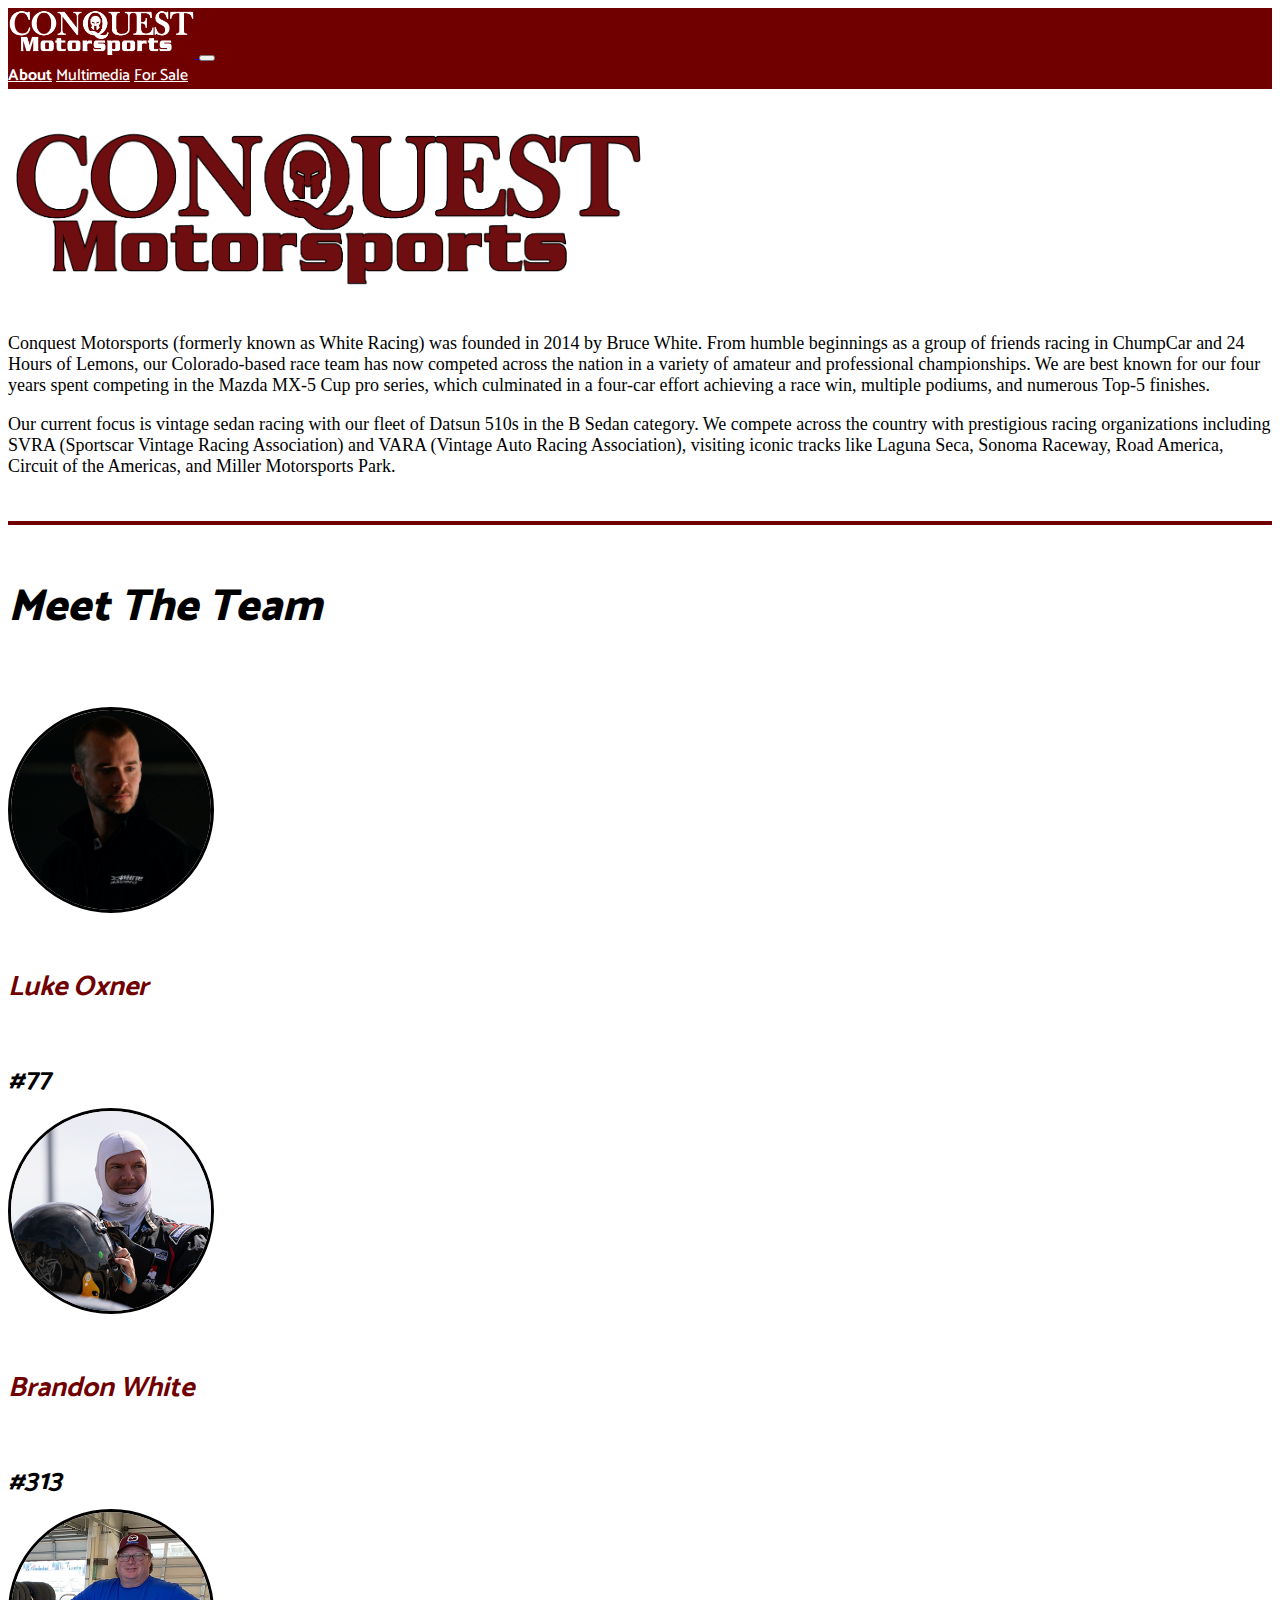
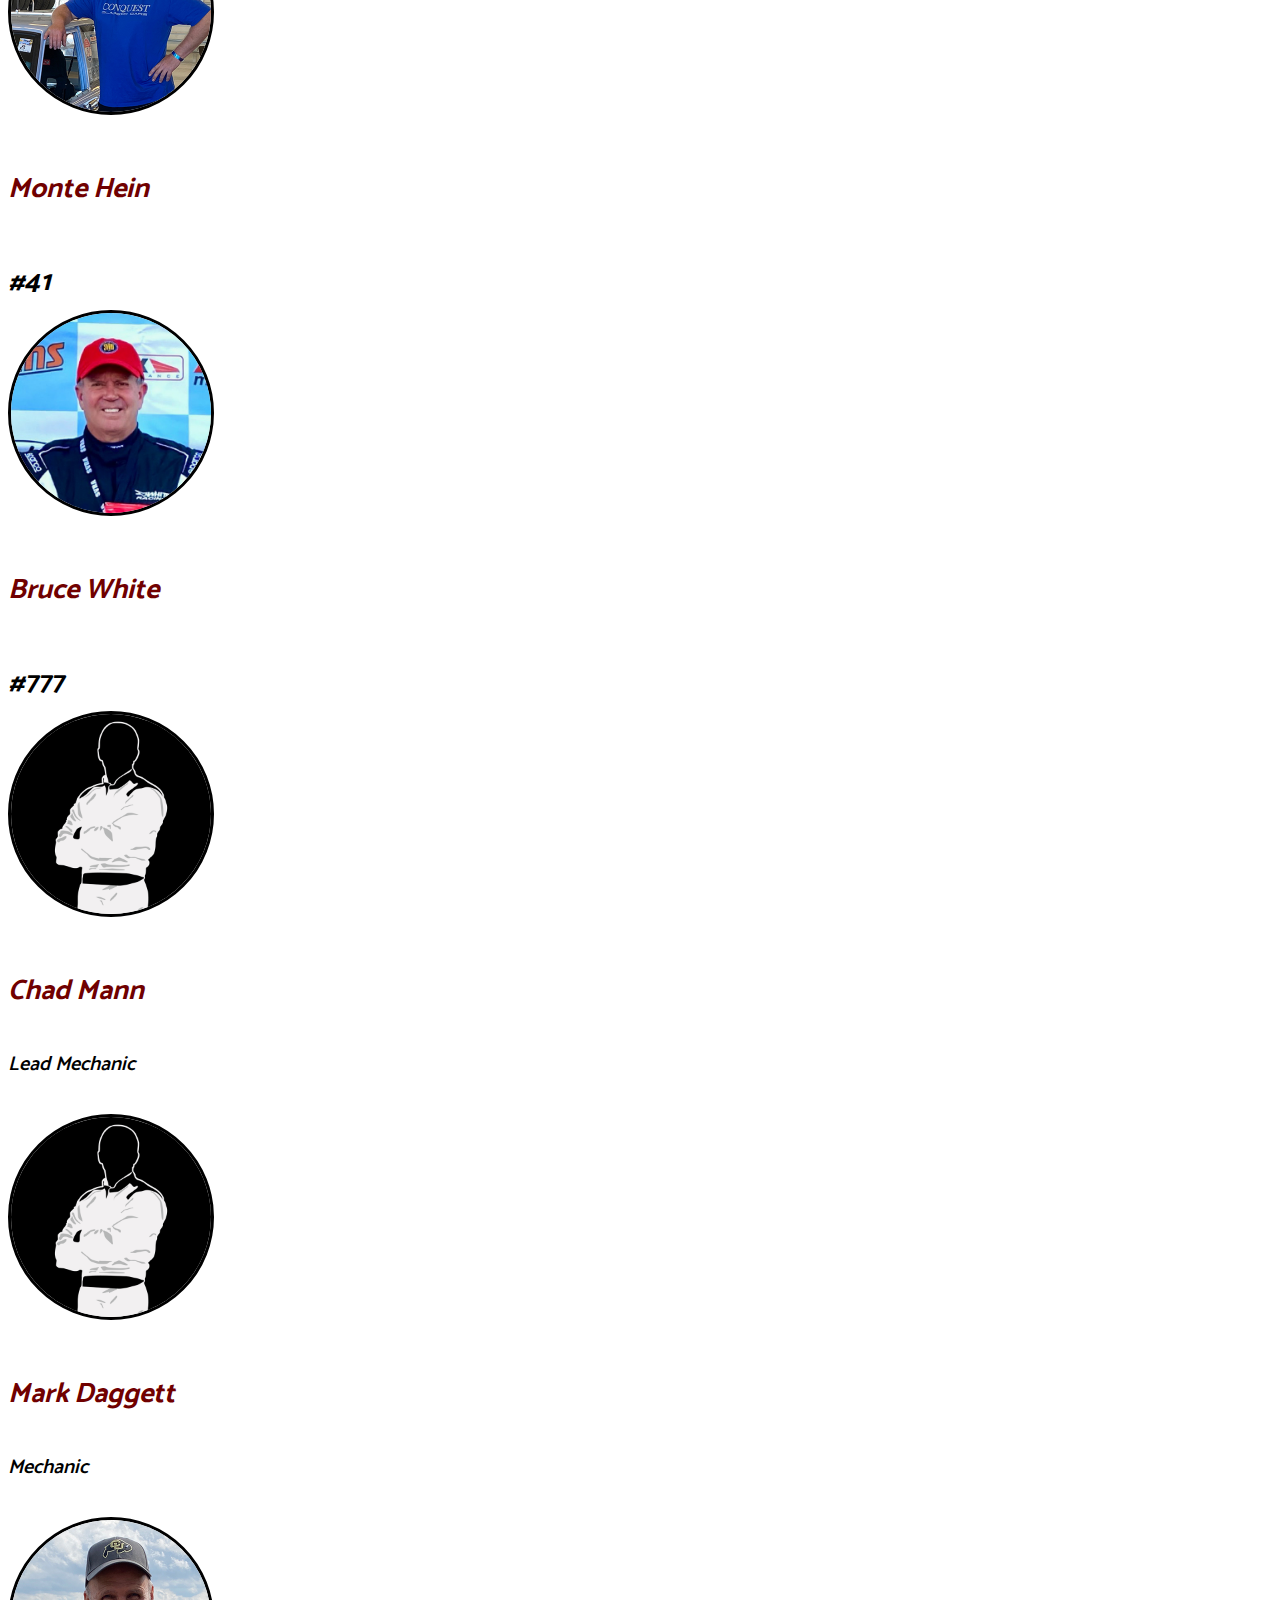
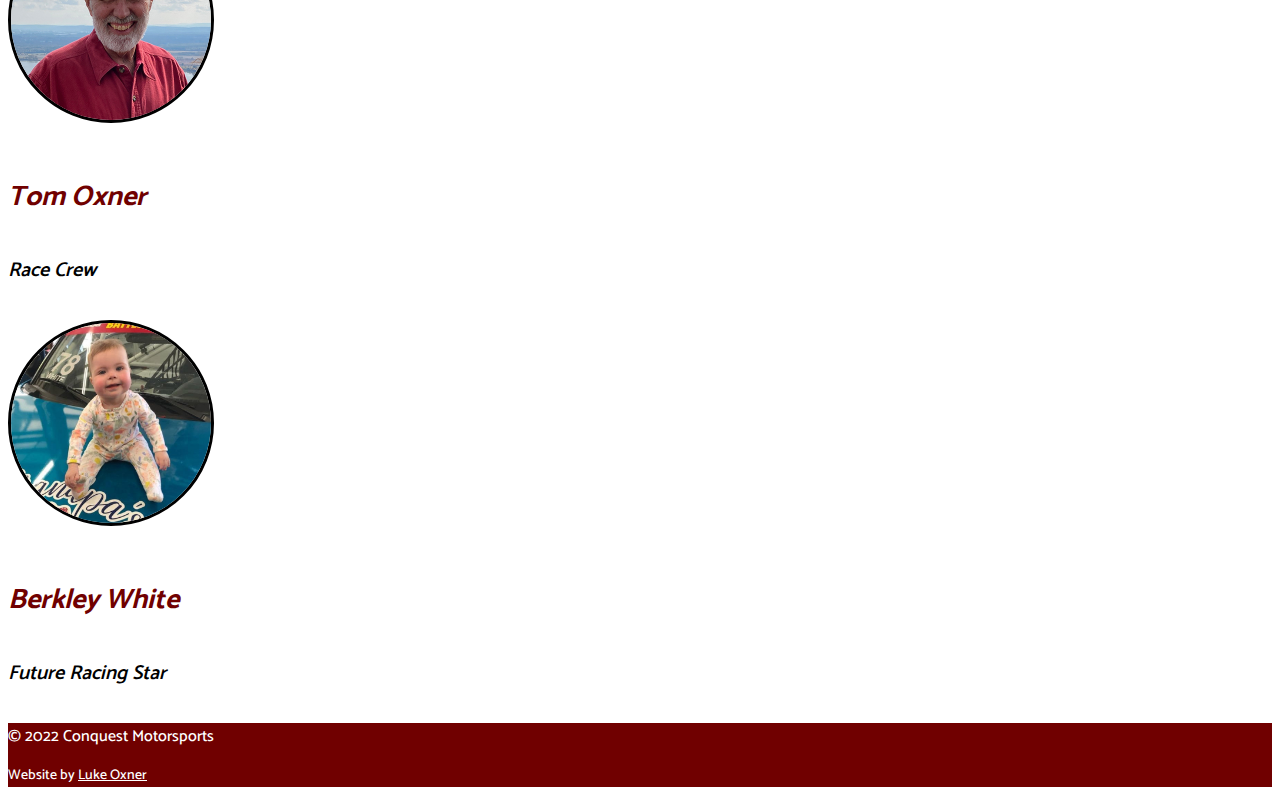
==== commit 83599607: "tweak responsiveness for ipad on about pahe" ====
--- a/about.html
+++ b/about.html
@@ -62,44 +62,44 @@
         </div>
       </div>
       <div class="row">
-        <div class="col-xl-3 col-md-6 text-center justify-content-center my-3">
+        <div class="col-lg-3 col-md-6 text-center justify-content-center my-3">
           <img src="./assets/team-photos/luke.jpg" alt="Luke" class="headshot">
           <h4 class="teammate-name">Luke Oxner</h4>
           <h5 class='teammate-number'>#77</h5>
         </div>
-        <div class="col-xl-3 col-md-6 text-center justify-content-center my-3">
+        <div class="col-lg-3 col-md-6 text-center justify-content-center my-3">
           <img src="./assets/team-photos/brandon.jpg" alt="Brandon" class="headshot">
           <h4 class="teammate-name">Brandon White</h4>
           <h5 class='teammate-number'>#313</h5>
         </div>
-        <div class="col-xl-3 col-md-6 text-center justify-content-center my-3">
+        <div class="col-lg-3 col-md-6 text-center justify-content-center my-3">
           <img src="./assets/team-photos/monte.jpg" alt="Monte" class="headshot">
           <h4 class="teammate-name">Monte Hein</h4>
           <h5 class='teammate-number'>#41</h5>
         </div>
-        <div class="col-xl-3 col-md-6 text-center justify-content-center my-3">
+        <div class="col-lg-3 col-md-6 text-center justify-content-center my-3">
           <img src="./assets/team-photos/bruce.jpg" alt="Bruce" class="headshot">
           <h4 class="teammate-name">Bruce White</h4>
           <h5 class='teammate-number'>#777</h5>
         </div>
       </div>
       <div class="row">
-        <div class="col-xl-3 col-md-6 text-center justify-content-center my-3">
+        <div class="col-lg-3 col-md-6 text-center justify-content-center my-3">
           <img src="./assets/teammate-placeholder.png" alt="Chad" class="headshot">
           <h4 class="teammate-name">Chad Mann</h4>
           <h5 class='teammate-title'>Lead Mechanic</h5>
         </div>
-        <div class="col-xl-3 col-md-6 text-center justify-content-center my-3">
+        <div class="col-lg-3 col-md-6 text-center justify-content-center my-3">
           <img src="./assets/teammate-placeholder.png" alt="Mark" class="headshot">
           <h4 class="teammate-name">Mark Daggett</h4>
           <h5 class='teammate-title'>Mechanic</h5>
         </div>
-        <div class="col-xl-3 col-md-6 text-center justify-content-center my-3">
+        <div class="col-lg-3 col-md-6 text-center justify-content-center my-3">
           <img src="./assets/team-photos/tom.jpg" alt="Mark" class="headshot">
           <h4 class="teammate-name">Tom Oxner</h4>
           <h5 class='teammate-title'>Race Crew</h5>
         </div>
-        <div class="col-xl-3 col-md-6 text-center justify-content-center my-3">
+        <div class="col-lg-3 col-md-6 text-center justify-content-center my-3">
           <img src="./assets/team-photos/berkley.jpg" alt="Mark" class="headshot">
           <h4 class="teammate-name">Berkley White</h4>
           <h5 class='teammate-title'>Future Racing Star</h5>
--- a/css/about.css
+++ b/css/about.css
@@ -41,7 +41,7 @@
 .teammate-name {
 	font-family: 'Catamaran', sans-serif;
 	font-weight: 700;
-	font-size: 30px;
+	font-size: 28px;
 	font-style: italic;
 	color: #700000;
 	margin-bottom: 5px;
@@ -50,7 +50,7 @@
 .teammate-number {
 	font-family: 'Catamaran', sans-serif;
 	font-weight: 700;
-	font-size: 30px;
+	font-size: 28px;
 	font-style: italic;
 	margin-bottom: 5px;
 }
@@ -76,3 +76,21 @@
 		margin-bottom: 0px;
 	}
 }
+
+@media only screen and (min-width: 992px) and (max-width: 1199px) {
+	.headshot {
+		height: 175px;
+	}
+
+	.teammate-name {
+		font-size: 24px;
+	}
+
+	.teammate-number {
+		font-size: 24px;
+	}
+
+	.teammate-title {
+		font-size: 18px;
+	}
+}
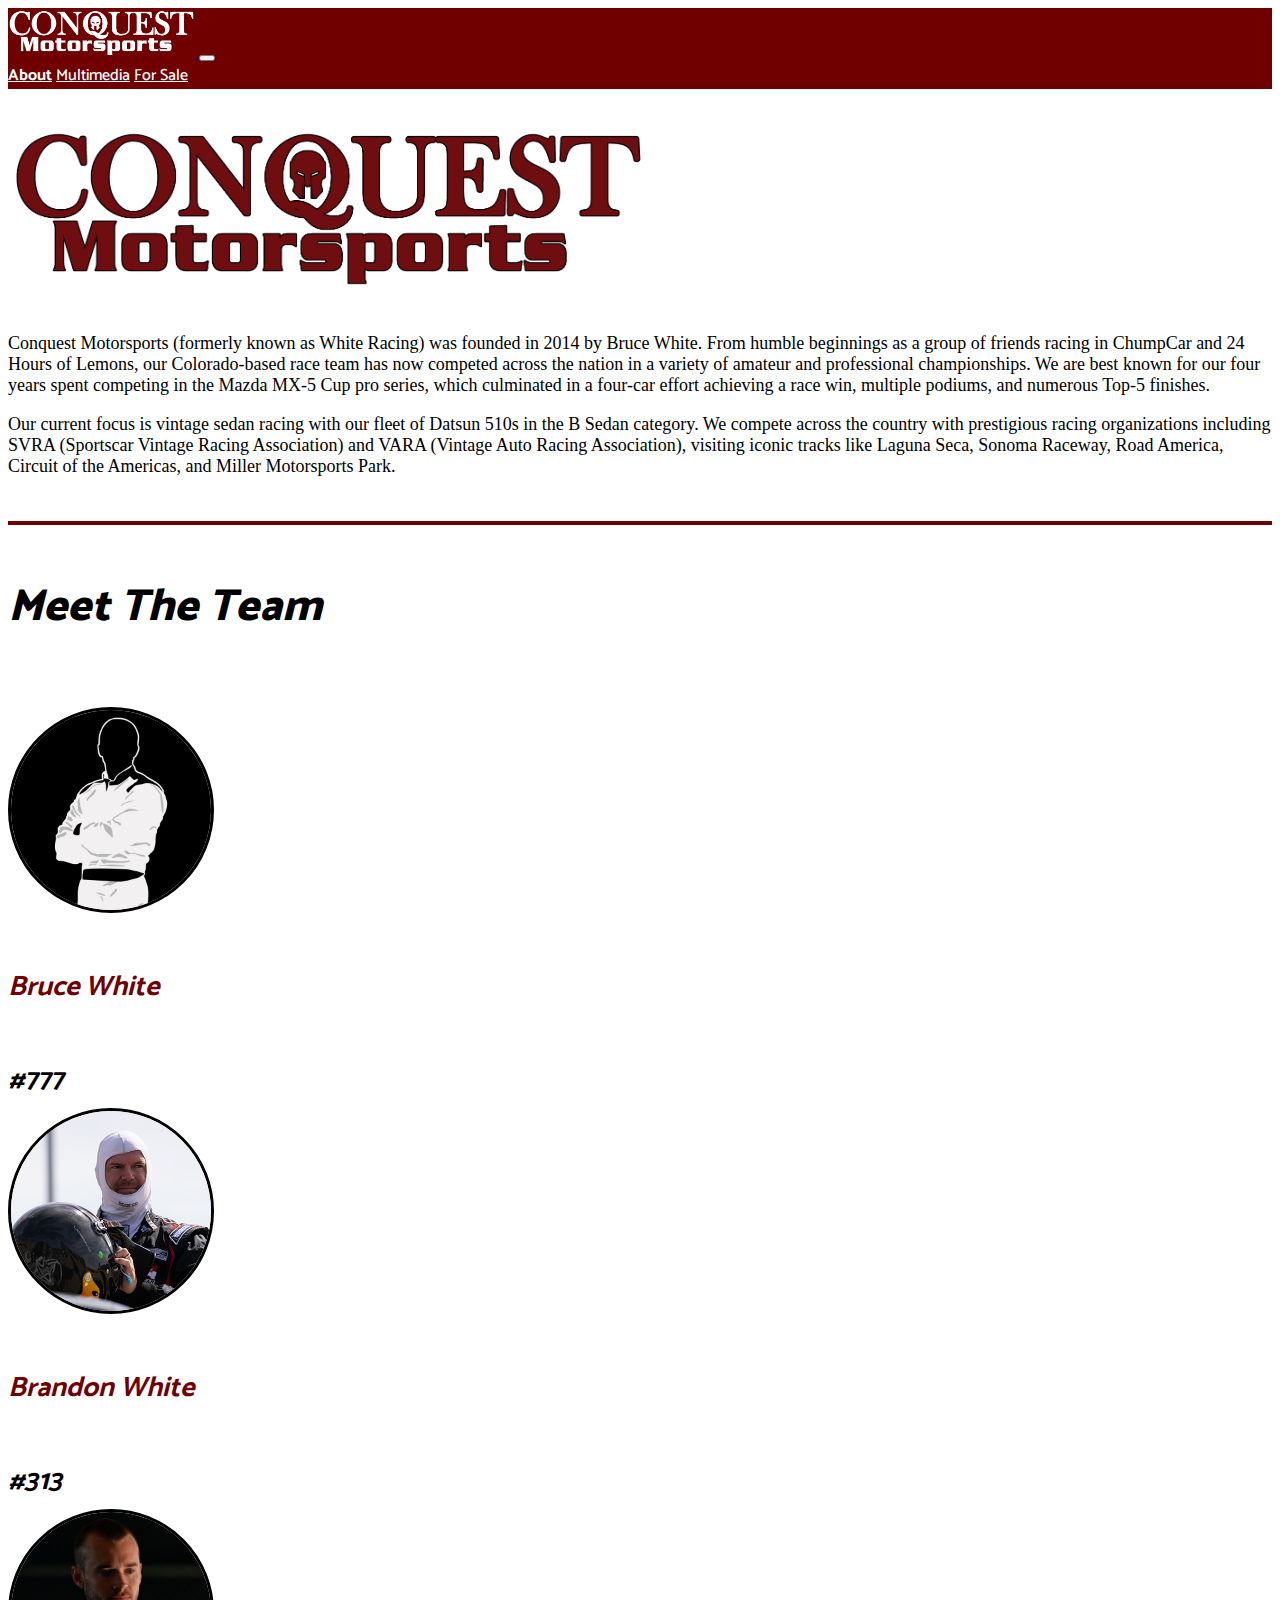
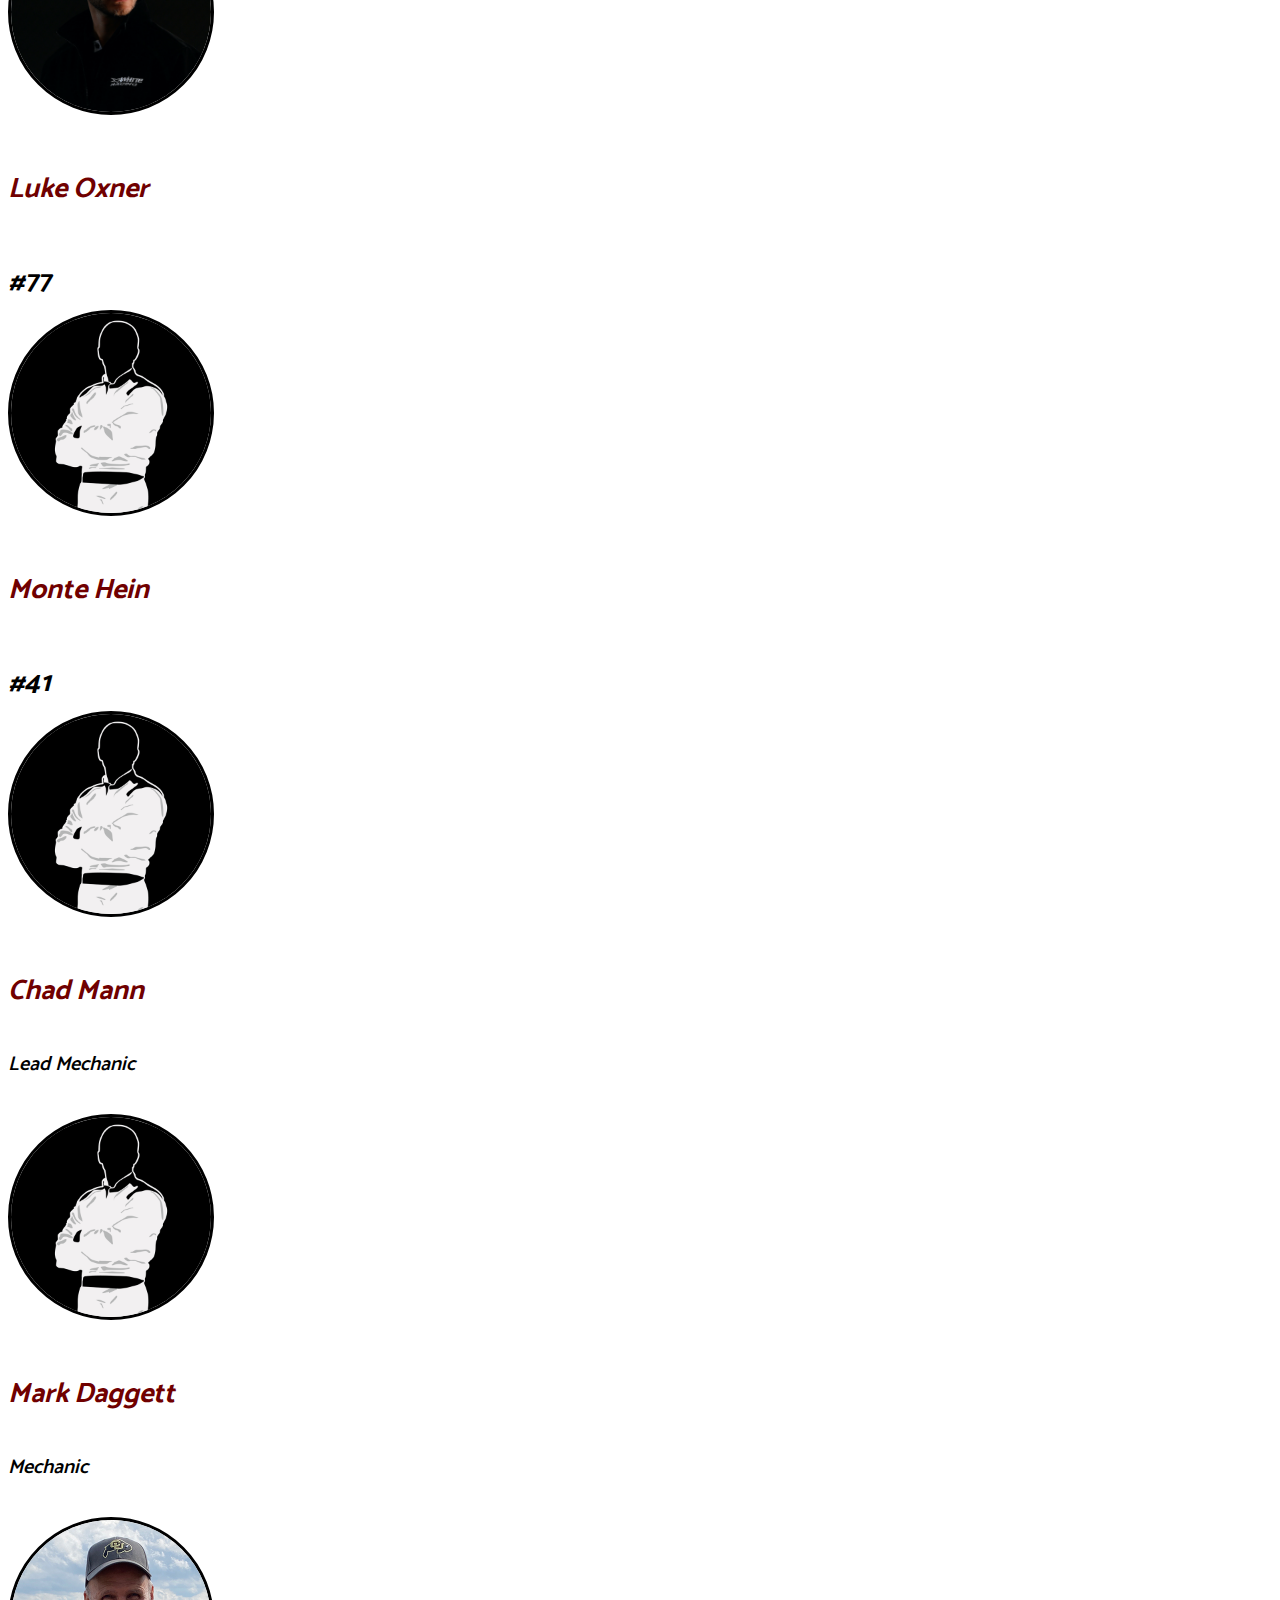
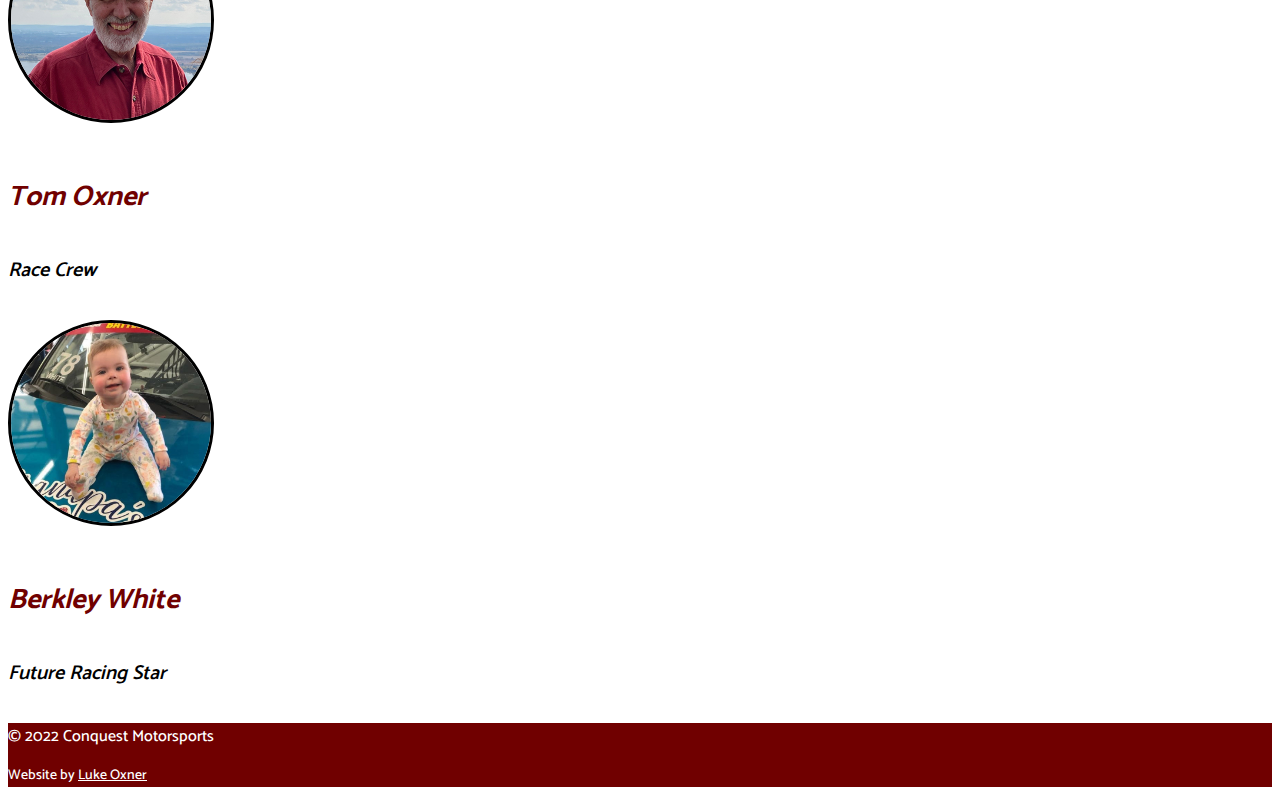
==== commit ea33e131: "about page edits" ====
--- a/about.html
+++ b/about.html
@@ -44,7 +44,7 @@
         </div>
       </div>
       <div class="row about-text justify-content-center">
-        <div class="col-md-10">
+        <div class="col-12">
           <p>Conquest Motorsports (formerly known as White Racing) was founded in 2014 by Bruce White. From humble beginnings as a group of friends racing in ChumpCar and 24 Hours of Lemons, our Colorado-based race team has now competed across the nation in a variety of amateur and professional championships. We are best known for our four years spent competing in the Mazda MX-5 Cup pro series, which culminated in a four-car effort achieving a race win, multiple podiums, and numerous Top-5 finishes.</p>
           <p>Our current focus is vintage sedan racing with our fleet of Datsun 510s in the B Sedan category. We compete across the country with prestigious racing organizations including SVRA (Sportscar Vintage Racing Association) and VARA (Vintage Auto Racing Association), visiting iconic tracks like Laguna Seca, Sonoma Raceway, Road America, Circuit of the Americas, and Miller Motorsports Park.</p>
           <br>
@@ -63,9 +63,9 @@
       </div>
       <div class="row">
         <div class="col-lg-3 col-md-6 text-center justify-content-center my-3">
-          <img src="./assets/team-photos/luke.jpg" alt="Luke" class="headshot">
-          <h4 class="teammate-name">Luke Oxner</h4>
-          <h5 class='teammate-number'>#77</h5>
+          <img src="./assets/teammate-placeholder.png" alt="Bruce" class="headshot">
+          <h4 class="teammate-name">Bruce White</h4>
+          <h5 class='teammate-number'>#777</h5>
         </div>
         <div class="col-lg-3 col-md-6 text-center justify-content-center my-3">
           <img src="./assets/team-photos/brandon.jpg" alt="Brandon" class="headshot">
@@ -73,14 +73,14 @@
           <h5 class='teammate-number'>#313</h5>
         </div>
         <div class="col-lg-3 col-md-6 text-center justify-content-center my-3">
-          <img src="./assets/team-photos/monte.jpg" alt="Monte" class="headshot">
+          <img src="./assets/team-photos/luke.jpg" alt="Luke" class="headshot">
+          <h4 class="teammate-name">Luke Oxner</h4>
+          <h5 class='teammate-number'>#77</h5>
+        </div>
+        <div class="col-lg-3 col-md-6 text-center justify-content-center my-3">
+          <img src="./assets/teammate-placeholder.png" alt="Monte" class="headshot">
           <h4 class="teammate-name">Monte Hein</h4>
           <h5 class='teammate-number'>#41</h5>
-        </div>
-        <div class="col-lg-3 col-md-6 text-center justify-content-center my-3">
-          <img src="./assets/team-photos/bruce.jpg" alt="Bruce" class="headshot">
-          <h4 class="teammate-name">Bruce White</h4>
-          <h5 class='teammate-number'>#777</h5>
         </div>
       </div>
       <div class="row">
